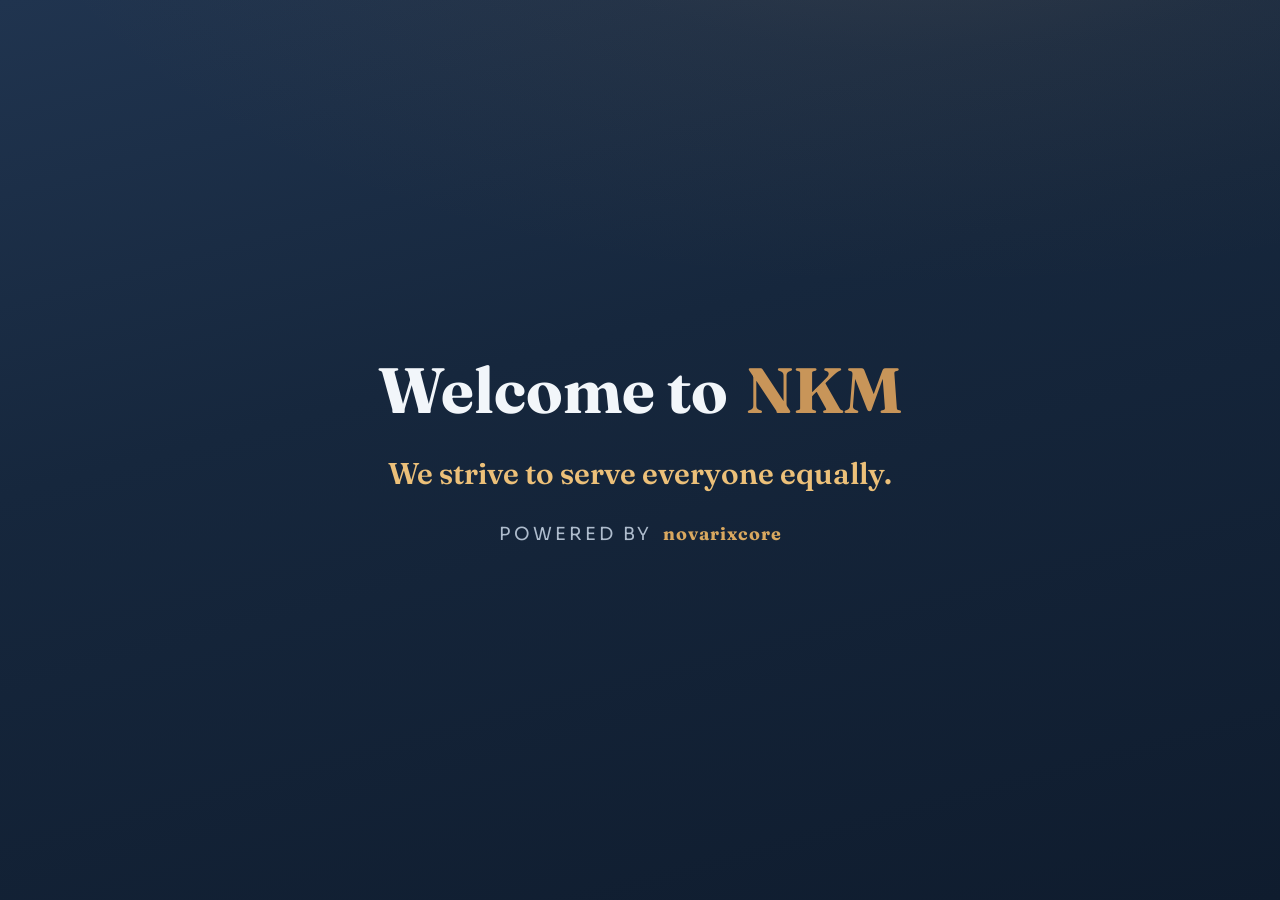
==== index.html @ 99fbecdb "Refine N.zero logo: more faithful angular monogram Redraw the mark closer to the brand sheet — angul" ====
<!DOCTYPE html>
<html lang="en">
<head>
<meta charset="UTF-8">
<meta name="viewport" content="width=device-width, initial-scale=1.0, viewport-fit=cover">
<title>NKM · NicMitah Consultant & Real Estate</title>
<meta name="description" content="NicMitah Consultant & Real Estate (NKM) — a private, premium property consultation. Find your home by city, budget and class across Kenya.">
<meta name="theme-color" content="#102140">
<meta name="color-scheme" content="dark">
<meta name="apple-mobile-web-app-capable" content="yes">
<meta name="apple-mobile-web-app-status-bar-style" content="black-translucent">
<meta property="og:title" content="NKM · NicMitah Consultant & Real Estate">
<meta property="og:description" content="A private, premium property consultation. Find your home by city, budget and class.">
<meta property="og:type" content="website">
<link rel="icon" href="[data-uri]">
<link rel="preconnect" href="https://fonts.googleapis.com">
<link rel="preconnect" href="https://fonts.gstatic.com" crossorigin>
<link href="https://fonts.googleapis.com/css2?family=Sora:wght@300;400;500;600;700;800&family=Fraunces:opsz,wght@9..144,400;9..144,500;9..144,600;9..144,700&display=swap" rel="stylesheet">
<link rel="stylesheet" href="css/styles.css">
</head>
<body>

<div id="scene">
  <div class="goldgrid" aria-hidden="true"></div>
  <div class="stars" id="stars" aria-hidden="true"></div>
  <div class="beam" aria-hidden="true"></div>
  <div class="orbs" id="orbs" aria-hidden="true"></div>
  <div class="scene-grain" aria-hidden="true"></div>
  <div class="scene-overlay" aria-hidden="true"></div>
  <div id="spotlight" aria-hidden="true"></div>
</div>

<div id="intro">
  <div class="intro-stack">
    <div class="intro-welcome"><span class="lead">Welcome to </span><span class="nkm-drop"><span class="drop">N</span><span class="drop">K</span><span class="drop">M</span></span></div>
    <div class="intro-tag">We strive to serve everyone equally.</div>
    <div class="intro-by">powered by <b>novarixcore</b></div>
  </div>
</div>

<div id="wipe"></div>

<div id="app">
  <div id="headerScrim"></div>
  <div class="logo">
    <span class="mark" id="logoMark"></span>
    <span class="name"><span class="big">NicMitah</span><span class="sub">Consultant &amp; Real Estate</span></span>
  </div>

  <div id="searchWrap">
    <div class="search-pill">
      <svg class="search-ico" viewBox="0 0 24 24" fill="none" stroke="currentColor" stroke-width="2" stroke-linecap="round"><circle cx="11" cy="11" r="7"/><path d="M21 21l-4.3-4.3"/></svg>
      <input id="searchBar" placeholder="Search a city or budget…">
      <button class="s-btn" id="searchBtn" aria-label="Search">Go</button>
    </div>
  </div>

  <div id="classWrap">
    <button id="classToggle" aria-label="Choose class">
      <span class="ct-lab">Class</span><span class="ct-cur" id="ctCur">B</span><span class="ct-caret">▾</span>
    </button>
    <div id="classes">
      <h4>Choose a class</h4>
      <button class="cls" data-cls="S"><div class="t">S</div><div class="d">Luxury · 55–80M</div></button>
      <button class="cls" data-cls="A"><div class="t">A</div><div class="d">Premium · 30–50M</div></button>
      <button class="cls" data-cls="B"><div class="t">B</div><div class="d">Family · 12–28M</div></button>
      <button class="cls" data-cls="C"><div class="t">C</div><div class="d">Affordable · 3.5–10M</div></button>
      <button class="cls" data-cls="D"><div class="t">D</div><div class="d">Starter · from 800K · rent 8–60K</div></button>
    </div>
  </div>

  <main id="deck"></main>
  <div id="progress"></div>
</div>

<footer id="foot">powered by <b>novarixcore</b></footer>

<script src="js/app.js"></script>
</body>
</html>
---- css/styles.css ----
/* ============================================================
   NKM · NicMitah Consultant & Real Estate
   Emerald / Gold / Ivory — trusted premium estate. Single file.
   ============================================================ */

:root{
  --bg-0:#122339;       /* deep navy — lifted a touch for vibrancy */
  --bg-1:#1a2f48;
  --bg-2:#264064;
  /* gold accent — rich and lively again (balanced, not overwhelming) */
  --sky:#d4a05a;        /* warm gold accent */
  --sky-bright:#ecc079; /* bright gold highlight */
  --blue:#5e7790;       /* cool steel-blue (secondary) */
  --blue-deep:#3f5a73;  /* deep steel-blue */
  --gold:#d9a85f;
  --gold-deep:#b9863f;
  --steel:#7e8da0;
  --grey:#93a3b6;
  --white:#f7f9fb;
  --ink:#f2f6fa;        /* near-white text (on navy) */
  --ink-soft:#aebccd;   /* muted blue-grey */
  --glass:rgba(26,47,72,.62);
  --glass-2:rgba(38,64,100,.72);
  --glass-line:rgba(214,170,110,.26);  /* warm gold hairline (vibrant) */
  --shadow:0 24px 60px -24px rgba(0,0,0,.7);
  --serif:'Fraunces',Georgia,serif;
  --sans:'Sora',system-ui,sans-serif;

  /* 3D house tints */
  --wall-front:#eef0f2;
  --wall-top:#f8fafb;
  --wall-side:#aeb8c0;
  --wall-dark:#7a8088;
  --roof:#2a3942;
  --roof-edge:#1a2329;

  /* surfaces — crisp white panels on the navy backdrop */
  --surface:linear-gradient(160deg,#ffffff,#f3f6f9);
  --surface-soft:linear-gradient(160deg,#ffffff,#edf1f5);
  --on-surface:#1a2c40;       /* navy text for use ON white panels */
  --on-surface-soft:#5d6e80;  /* muted navy-grey on white */
  --hairline:rgba(214,170,110,.4);     /* warm gold hairline */
  --hairline-soft:rgba(26,44,64,.1);
  --gold-glow:0 0 0 1px rgba(217,168,95,.55),0 0 26px -8px rgba(217,168,95,.45);
  --r:13px;
  --r-lg:18px;
  /* motion system — one cohesive easing + timing scale across the app */
  --ease:cubic-bezier(.16,.84,.32,1);      /* smooth decelerate (primary) */
  --ease-soft:cubic-bezier(.4,0,.2,1);      /* gentle in-out (reversible UI) */
  --t-fast:.16s;     /* taps, small hovers */
  --t-base:.24s;     /* standard transitions */
  --t-slow:.4s;      /* larger reveals */
}

*{box-sizing:border-box;margin:0;padding:0}
html,body{height:100%}
body{
  font-family:var(--sans);color:var(--ink);background:var(--bg-0);
  overflow:hidden;position:relative;
}
::selection{background:rgba(47,111,106,.22);color:var(--ink)}
::-moz-selection{background:rgba(47,111,106,.22);color:var(--ink)}

/* ---------- premium navy scene: soft aurora + drifting gold orbs ---------- */
#scene{
  position:fixed;inset:0;z-index:0;opacity:0;transition:opacity 1.2s ease;overflow:hidden;
  background:
    radial-gradient(140% 120% at 78% -12%, rgba(185,138,76,.14) 0%, rgba(185,138,76,.04) 30%, transparent 58%),
    radial-gradient(120% 120% at 12% 110%, rgba(58,96,150,.18) 0%, transparent 52%),
    linear-gradient(165deg, #16294c 0%, #102140 42%, #0a1730 78%, #081428 100%);
}
#scene.on{opacity:1}
/* aurora: large soft colour fields that slowly drift (GPU-light, no blur filter) */
.goldgrid{position:absolute;inset:-20%;z-index:0;pointer-events:none;
  background:
    radial-gradient(40% 50% at 28% 32%, rgba(96,140,200,.22) 0%, transparent 70%),
    radial-gradient(44% 48% at 74% 60%, rgba(185,138,76,.18) 0%, transparent 72%),
    radial-gradient(32% 42% at 56% 18%, rgba(120,90,170,.13) 0%, transparent 70%);
  will-change:transform;transform:translateZ(0);
  animation:auroraDrift 40s ease-in-out infinite alternate}
@keyframes auroraDrift{
  0%{transform:translate3d(0,0,0)}
  100%{transform:translate3d(-3%,3%,0)}}
/* drifting golden orbs — a few soft glowing points (no blur filter) */
.orbs{position:absolute;inset:0;z-index:0;pointer-events:none;overflow:hidden}
.orb{position:absolute;border-radius:50%;
  background:radial-gradient(circle at 38% 38%, rgba(247,221,165,.85), rgba(201,154,85,.4) 45%, transparent 72%);
  will-change:transform,opacity;opacity:0;animation:orbFloat linear infinite}
@keyframes orbFloat{
  0%{opacity:0;transform:translate3d(0,18px,0) scale(.7)}
  15%{opacity:.8}
  50%{transform:translate3d(0,-10px,0) scale(1)}
  85%{opacity:.6}
  100%{opacity:0;transform:translate3d(0,-26px,0) scale(.85)}}
.scene-overlay{position:absolute;inset:0;z-index:1;pointer-events:none;
  background:
    radial-gradient(120% 120% at 50% 40%, transparent 48%, rgba(8,16,32,.5) 82%, rgba(6,11,24,.9) 100%),
    linear-gradient(180deg, rgba(10,20,40,.45) 0%, transparent 16%, transparent 78%, rgba(7,13,28,.85) 100%);
}

/* ============================================================
   INTRO 0–4s
   ============================================================ */
#intro{position:fixed;inset:0;z-index:90;
  background:
    radial-gradient(140% 100% at 72% -20%, rgba(200,149,89,.16) 0%, rgba(164,118,60,.06) 26%, transparent 52%),
    linear-gradient(165deg, #20344f 0%, #16273d 40%, #0f1c2e 100%);
  display:grid;place-items:center;text-align:center;transition:opacity .55s var(--ease-soft)}
#intro.fade{opacity:0;pointer-events:none}
.intro-stack{display:flex;flex-direction:column;align-items:center;gap:30px}

/* "Welcome to" fades up; only NKM letters drop in */
.intro-welcome{font-family:var(--serif);font-weight:700;color:var(--ink);
  font-size:clamp(30px,6.4vw,64px);line-height:1.1}
.intro-welcome .lead{display:inline-block;opacity:0;animation:flowUp .85s var(--ease) .2s forwards}
.nkm-drop{display:inline-flex;margin-left:.28em}
.intro-tag{font-family:var(--serif);font-weight:600;color:var(--sky-bright);
  font-size:clamp(17px,3.4vw,30px);line-height:1.2;opacity:0;animation:flowUp .85s var(--ease) forwards}
.intro-by{font-family:var(--sans);font-weight:400;color:var(--ink-soft);
  font-size:clamp(12px,2.1vw,18px);letter-spacing:3px;text-transform:uppercase;opacity:0;
  animation:flowUp .85s var(--ease) forwards}
.intro-by b{color:var(--gold);font-family:var(--serif);text-transform:none;letter-spacing:1px;margin-left:4px}
@keyframes flowUp{from{opacity:0;transform:translateY(16px)}to{opacity:1;transform:none}}

/* per-letter reveal — gentle fade + scale-up with a soft gold shimmer sweep */
.drop{display:inline-block;opacity:0;transform:scale(.78);color:var(--gold);
  animation:letterRise .8s var(--ease) forwards;will-change:transform,opacity;
  background:linear-gradient(100deg,#c89559 0%,#c89559 38%,#fff3d4 50%,#c89559 62%,#c89559 100%);
  background-size:280% 100%;background-position:120% 0;
  -webkit-background-clip:text;background-clip:text;-webkit-text-fill-color:transparent}
@keyframes letterRise{
  0%{opacity:0;transform:scale(.78);background-position:120% 0}
  55%{opacity:1}
  100%{opacity:1;transform:scale(1);background-position:-40% 0}}

/* ============================================================
   APP SHELL
   ============================================================ */
#app{position:relative;z-index:5;height:100%;opacity:0;transition:opacity 1s ease;display:flex;flex-direction:column}
#app.on{opacity:1}
#app::before{content:"";position:fixed;top:0;left:0;right:0;height:120px;z-index:4;pointer-events:none;
  background:linear-gradient(180deg,rgba(15,28,46,.5),rgba(15,28,46,0))}

/* ---- logo (fixed, roomy, never cramped) ---- */
.logo{position:fixed;top:18px;left:24px;z-index:60;display:flex;align-items:center;gap:13px}
#headerScrim{position:fixed;top:0;left:0;right:0;height:92px;z-index:58;pointer-events:none;
  background:linear-gradient(180deg,var(--bg-0) 0%,rgba(18,35,57,.92) 45%,rgba(18,35,57,0) 100%);
  opacity:0;transition:opacity .4s}
#headerScrim.show{opacity:1}
.logo .mark{width:56px;height:56px;flex:0 0 auto;display:block;line-height:0}
.logo .mark .nkm-img{width:100%;height:100%;object-fit:contain;display:block;filter:drop-shadow(0 2px 8px rgba(0,0,0,.30))}
.zero .ava .nkm-img{width:100%;height:100%;object-fit:contain;display:block}
.logo .name{display:flex;flex-direction:column;line-height:1.05}
.logo .name .big{font-family:var(--sans);font-weight:900;font-size:30px;color:var(--ink);letter-spacing:-.4px;
  -webkit-text-stroke:1.1px var(--ink);text-shadow:0 2px 3px rgba(0,0,0,.3);line-height:1}
.logo .name .sub{font-size:10px;color:var(--gold);font-weight:800;letter-spacing:3px;text-transform:uppercase;margin-top:4px}

/* ---- compact search (hidden until results) ---- */
#searchWrap{position:fixed;top:20px;right:24px;z-index:60;
  opacity:0;transform:translateY(-8px);pointer-events:none;transition:.4s}
#searchWrap.show{opacity:1;transform:none;pointer-events:auto}
.search-pill{display:flex;align-items:center;gap:8px;height:44px;padding:0 6px 0 16px;
  border-radius:999px;background:var(--surface-soft);border:1px solid var(--hairline);
  box-shadow:0 6px 20px -10px rgba(0,0,0,.5);transition:border-color .2s,box-shadow .2s,width .2s}
.search-pill:focus-within{border-color:var(--gold);box-shadow:var(--gold-glow)}
.search-ico{width:17px;height:17px;color:var(--gold-deep);flex:0 0 auto}
#searchBar{height:100%;width:200px;max-width:38vw;border:none;background:transparent;color:var(--on-surface);
  padding:0;font-family:var(--sans);font-size:13.5px;outline:none}
#searchBar::placeholder{color:var(--on-surface-soft)}
.s-btn{height:34px;padding:0 16px;border-radius:999px;border:1.5px solid var(--gold);cursor:pointer;flex:0 0 auto;
  background:transparent;color:var(--gold);
  font-weight:700;font-size:13px;font-family:var(--sans);transition:box-shadow .25s,transform .15s,background .25s,color .3s,border-color .25s}
.s-btn:hover{background:var(--gold);border-color:var(--gold);color:#fff;transform:translateY(-1px);box-shadow:0 6px 16px rgba(0,0,0,.3)}

/* ---- class selector ---- */
/* collapsible class selector — a small toggle that opens the panel only when tapped */
#classWrap{position:fixed;bottom:58px;left:50%;transform:translateX(-50%) translateY(8px);z-index:55;
  opacity:0;pointer-events:none;transition:opacity var(--t-slow) var(--ease),transform var(--t-slow) var(--ease)}
#classWrap.show{opacity:1;transform:translateX(-50%);pointer-events:auto}
#classToggle{display:flex;align-items:center;gap:8px;height:44px;padding:0 18px;border-radius:999px;
  background:var(--surface);border:1px solid var(--hairline);box-shadow:0 10px 30px -8px rgba(0,0,0,.6);
  cursor:pointer;font-family:var(--sans);transition:border-color var(--t-base) var(--ease),box-shadow var(--t-base) var(--ease),transform var(--t-fast) var(--ease)}
#classToggle:hover{border-color:var(--gold);transform:translateY(-1px)}
#classToggle .ct-lab{font-size:10px;letter-spacing:2px;text-transform:uppercase;color:var(--on-surface-soft);font-weight:700}
#classToggle .ct-cur{font-family:var(--serif);font-weight:700;font-size:17px;color:var(--gold-deep)}
#classToggle .ct-caret{font-size:11px;color:var(--gold-deep);transition:transform var(--t-base) var(--ease)}
#classWrap.open #classToggle .ct-caret{transform:rotate(180deg)}
#classes{position:absolute;bottom:54px;left:50%;transform:translateX(-50%) translateY(10px) scale(.97);
  display:flex;flex-direction:column;gap:8px;
  width:230px;padding:13px;border-radius:var(--r-lg);background:var(--surface);
  border:1px solid var(--hairline);box-shadow:var(--shadow);transform-origin:bottom center;
  opacity:0;pointer-events:none;
  transition:opacity var(--t-base) var(--ease),transform var(--t-base) var(--ease)}
#classWrap.open #classes{opacity:1;transform:translateX(-50%);pointer-events:auto}
#classes h4{font-size:9px;letter-spacing:2.6px;text-transform:uppercase;color:var(--gold-deep);text-align:center;margin-bottom:2px}
.cls{border:1px solid var(--hairline-soft);border-radius:11px;cursor:pointer;
  background:#fbfcfd;padding:10px 13px;text-align:left;transition:transform var(--t-base) var(--ease),border-color var(--t-base) var(--ease),box-shadow var(--t-base) var(--ease);color:var(--on-surface);
  display:flex;align-items:baseline;gap:8px}
.cls .t{font-weight:700;font-size:15px;font-family:var(--serif)}
.cls .d{font-size:9.5px;color:var(--on-surface-soft)}
.cls:hover{transform:translateX(3px);border-color:var(--gold)}
.cls.active{background:linear-gradient(150deg,rgba(218,176,98,.22),rgba(218,176,98,.1));
  border-color:var(--gold);box-shadow:var(--gold-glow)}
.cls.active .t{color:var(--gold-deep)}

/* ---- Class B · bespoke "warm welcome" hover (family tier) ----
   Distinct from the other classes' simple slide: a soft lift, a warm amber
   wash that sweeps in, and a gentle welcoming pulse on the "B". */
.cls[data-cls="B"]{position:relative;overflow:hidden}
.cls[data-cls="B"]::before{content:"";position:absolute;inset:0;z-index:0;opacity:0;
  background:radial-gradient(120% 140% at 0% 50%, rgba(212,141,84,.22), rgba(214,170,96,.10) 45%, transparent 72%);
  transition:opacity .35s ease}
.cls[data-cls="B"]>*{position:relative;z-index:1}
.cls[data-cls="B"]:hover{transform:translateY(-3px) translateX(1px);
  border-color:#d8a35a;box-shadow:0 12px 26px -12px rgba(176,110,52,.55),0 0 0 1px rgba(216,163,90,.5) inset}
.cls[data-cls="B"]:hover::before{opacity:1}
.cls[data-cls="B"]:hover .t{color:#b06e34;animation:clsBWelcome .9s cubic-bezier(.16,.84,.32,1)}
.cls[data-cls="B"]:hover .d{color:#9a7038}
@keyframes clsBWelcome{0%{transform:scale(1)}35%{transform:scale(1.16) rotate(-3deg)}60%{transform:scale(1.04) rotate(1.5deg)}100%{transform:scale(1) rotate(0)}}

/* ============================================================
   PAGE SYSTEM — one question per page, animated swaps
   ============================================================ */
#deck{flex:1 1 auto;position:relative;overflow:hidden}
.page{position:absolute;inset:0;display:flex;flex-direction:column;align-items:center;
  justify-content:flex-start;gap:22px;padding:118px max(26px,calc(50% - 430px)) 150px;overflow-y:auto;overflow-x:hidden;
  opacity:0;pointer-events:none;will-change:transform,opacity}
.page>*:first-child{margin-top:auto}
.page>*:last-child{margin-bottom:auto}
/* on the results/listing page, content can be tall — don't vertically center it
   (that pushes Zero's bubble up under the fixed header/search bar, and the card
   down into the bottom class bar). Pin everything to the top and let it scroll. */
.page.results-page{justify-content:flex-start;padding-bottom:140px}
.page.results-page>*:first-child{margin-top:0}
.page.results-page>*:last-child{margin-bottom:0}
/* preferences page: tall content, pin to top and keep the "See matching homes"
   button clear of the fixed footer (44px) with a comfortable gap */
.page.prefs-page{justify-content:flex-start;padding-bottom:96px}
.page.prefs-page>*:first-child{margin-top:0}
.page.prefs-page>*:last-child{margin-bottom:0}
.page.prefs-page #prefNext{margin-bottom:14px}
.page::-webkit-scrollbar{width:8px}
.page::-webkit-scrollbar-thumb{background:rgba(160,200,240,.25);border-radius:8px}
.page.active{opacity:1;pointer-events:auto;animation:pageIn .2s var(--ease) both}
.page.leaving{animation:pageOut .15s var(--ease-soft) both}
@keyframes pageIn{
  0%{opacity:0;transform:translateY(12px) scale(.992)}
  100%{opacity:1;transform:translateY(0) scale(1)}}
@keyframes pageOut{
  0%{opacity:1;transform:translateY(0) scale(1)}
  100%{opacity:0;transform:translateY(-8px) scale(.994)}}

/* progress bar (under header) */
#progress{position:fixed;top:0;left:0;transform:none;z-index:80;
  width:100%;height:3px;border-radius:0;background:rgba(167,184,173,.12);
  overflow:hidden;opacity:0;transition:opacity .5s}
#progress.show{opacity:1}
#progress .bar{height:100%;border-radius:0;width:0;
  background:linear-gradient(90deg,var(--gold-deep),var(--gold));
  box-shadow:0 0 10px rgba(217,189,118,.6);transition:width .6s cubic-bezier(.4,0,.2,1)}

/* ---- Zero chat ---- */
.zero{display:flex;gap:14px;max-width:660px;width:100%;align-items:flex-start}
.zero .ava{animation:avaIn .5s var(--ease) both}
.zero .bubble{animation:bubbleIn .55s var(--ease) .1s both}
@keyframes avaIn{from{opacity:0;transform:scale(.72) translateY(8px)}to{opacity:1;transform:none}}
@keyframes bubbleIn{from{opacity:0;transform:translateY(12px) scale(.97)}to{opacity:1;transform:none}}
.zero .ava{flex:0 0 auto;width:48px;height:48px;line-height:0;font-size:0}
.bubble{background:var(--surface);border:1px solid var(--hairline);
  border-radius:4px 16px 16px 16px;padding:16px 22px;font-size:15px;line-height:1.6;box-shadow:var(--shadow);color:var(--on-surface)}
.bubble .who{font-size:9.5px;letter-spacing:3px;color:var(--gold-deep);text-transform:uppercase;font-weight:700;margin-bottom:6px}
.bubble b{color:var(--gold-deep)}

/* welcome page hero */
.welcome{max-width:660px;text-align:center;display:flex;flex-direction:column;align-items:center}
/* logo avatar with premium halo + champagne sparkle */
.welcome-ava{position:relative;width:104px;height:104px;margin-bottom:22px;flex:0 0 auto;line-height:0;
  opacity:0;transform:translateY(8px) scale(.94);animation:wRise .8s var(--ease) .05s forwards}
.welcome-ava::before{content:"";position:absolute;inset:-30px;border-radius:50%;z-index:-1}
.welcome-ava .nkm-img{width:100%;height:100%;display:block;object-fit:contain;
  filter:drop-shadow(0 2px 8px rgba(0,0,0,.30))}
.welcome-ava .sparkle{position:absolute;top:-4px;right:-4px;width:22px;height:22px;z-index:2;pointer-events:none;
  animation:sparkleTwinkle 3.4s ease-in-out infinite;filter:drop-shadow(0 0 6px rgba(247,206,138,.7))}
.welcome-ava .sparkle::before,.welcome-ava .sparkle::after{content:"";position:absolute;inset:0;margin:auto;
  background:radial-gradient(circle,#fbe6c0 0%,#d8a35a 45%,transparent 72%)}
.welcome-ava .sparkle::before{width:100%;height:2px}
.welcome-ava .sparkle::after{width:2px;height:100%}
@keyframes sparkleTwinkle{0%,100%{opacity:.5;transform:scale(.7) rotate(0deg)}50%{opacity:1;transform:scale(1) rotate(45deg)}}
.welcome-eyebrow{color:var(--gold);letter-spacing:.34em;text-transform:uppercase;font-size:12px;font-weight:700;
  font-family:var(--sans);margin-bottom:10px;opacity:0;animation:wFade .75s var(--ease) .18s forwards}
.welcome-divider{display:flex;align-items:center;justify-content:center;gap:14px;width:260px;max-width:64%;margin:6px auto 14px;
  opacity:0;animation:wFade .75s var(--ease) .24s forwards}
.welcome-divider span{height:1px;flex:1;background:linear-gradient(90deg,transparent,rgba(201,154,85,.7))}
.welcome-divider span:last-child{background:linear-gradient(90deg,rgba(201,154,85,.7),transparent)}
.welcome-divider i{color:var(--gold);font-size:9px;font-style:normal;filter:drop-shadow(0 0 6px rgba(201,154,85,.7))}
.welcome h1{font-family:var(--serif);font-size:clamp(34px,6vw,58px);font-weight:700;line-height:1.05;margin-bottom:16px;letter-spacing:-.5px;
  opacity:0;animation:wRise .75s var(--ease) .3s forwards}
.welcome h1 .accent{color:var(--gold);font-style:italic}
.welcome p{color:var(--ink-soft);font-size:16.5px;line-height:1.7;max-width:520px;margin:0 auto 30px;
  opacity:0;animation:wRise .75s var(--ease) .38s forwards}
/* premium gold pill CTA — clean soft shadow to match the header logo */
.welcome-cta{position:relative;overflow:hidden;padding:16px 42px;font-size:16px;font-weight:700;border:1.5px solid var(--gold);border-radius:999px;
  letter-spacing:.2px;background:rgba(18,35,57,.35);color:var(--gold);cursor:pointer;font-family:var(--sans);
  box-shadow:0 2px 8px rgba(0,0,0,.30);
  opacity:0;animation:wRise .75s var(--ease) .46s forwards;display:inline-flex;align-items:center;gap:13px;
  transition:transform .2s cubic-bezier(.16,.84,.32,1),box-shadow .25s ease,background .25s ease}
.welcome-cta:hover{transform:translateY(-2px);background:var(--gold);border-color:var(--gold);color:#fff;box-shadow:0 6px 16px rgba(0,0,0,.34)}
.welcome-cta:active{transform:translateY(0) scale(.97);box-shadow:0 2px 8px rgba(0,0,0,.30)}
/* on click: stay fully filled gold with white text */
.welcome-cta.filling{background:var(--gold);color:#fff;border-color:var(--gold);
  transform:translateY(-1px);box-shadow:0 6px 16px rgba(0,0,0,.34);
  transition:background .35s ease,color .3s ease,box-shadow .35s ease,border-color .35s ease}
.welcome-cta.filling .cta-arrow{transform:translateX(4px)}
.welcome-cta .cta-arrow{transition:transform .25s ease}
.welcome-cta:hover .cta-arrow{transform:translateX(5px)}
@keyframes wRise{to{opacity:1;transform:none}}
@keyframes wFade{to{opacity:1}}
/* listings coming-soon empty state */
.coming-soon{width:100%;max-width:560px;margin:6px auto 0;background:var(--surface);
  border:1px solid var(--hairline);border-radius:var(--r-lg,20px);padding:46px 34px;text-align:center;
  display:flex;flex-direction:column;align-items:center;gap:13px;box-shadow:var(--shadow,0 18px 50px -20px rgba(0,0,0,.5));
  opacity:0;transform:translateY(14px);animation:csRise .7s var(--ease) .15s forwards}
.coming-soon .cs-ic{display:flex;gap:10px;align-items:center;justify-content:center;height:30px}
.coming-soon .cs-dot{width:12px;height:12px;border-radius:50%;
  background:radial-gradient(circle at 35% 30%,#f3d595,#c89b4d);
  box-shadow:0 0 12px rgba(201,154,85,.5);animation:csPulse 1.6s var(--ease-soft) infinite}
.coming-soon .cs-dot:nth-child(2){animation-delay:.22s}
.coming-soon .cs-dot:nth-child(3){animation-delay:.44s}
@keyframes csPulse{0%,100%{transform:scale(.82);opacity:.45}50%{transform:scale(1);opacity:1}}
.coming-soon .cs-t{font-family:var(--serif);font-weight:700;font-size:24px;color:var(--ink);letter-spacing:-.4px}
.coming-soon .cs-d{font-size:14px;color:var(--ink-soft);line-height:1.62;max-width:430px}
.coming-soon .cs-meta{display:flex;flex-wrap:wrap;justify-content:center;gap:8px;margin-top:8px}
.coming-soon .cs-chip{font-size:11.5px;font-weight:600;color:var(--gold);padding:6px 13px;border-radius:999px;
  background:rgba(201,154,85,.1);border:1px solid rgba(201,154,85,.28)}
@keyframes csRise{to{opacity:1;transform:none}}

/* ---- login / sign-up page ---- */
.auth-page{justify-content:center}
.auth-card{width:100%;max-width:420px;background:var(--surface);border:1px solid var(--hairline);
  border-radius:var(--r-lg);padding:32px 30px;box-shadow:var(--shadow);display:flex;flex-direction:column}
.auth-brand{display:flex;align-items:center;gap:12px;margin-bottom:22px}
.auth-mark{width:46px;height:46px;border-radius:12px;flex:0 0 auto;
  background-image:url('[data-uri]');background-size:cover;background-position:center;
  box-shadow:none}
.auth-titles{display:flex;flex-direction:column;line-height:1.05}
.auth-name{font-family:var(--serif);font-weight:700;font-size:20px;color:var(--on-surface)}
.auth-sub{font-size:8.5px;color:var(--gold-deep);font-weight:600;letter-spacing:2.4px;text-transform:uppercase;margin-top:3px}
.auth-h{font-family:var(--serif);font-weight:700;font-size:23px;color:var(--on-surface);margin-bottom:5px}
.auth-p{font-size:13px;color:var(--on-surface-soft);line-height:1.5;margin-bottom:20px}
.auth-fields{display:flex;flex-direction:column;gap:13px}
.auth-field{display:flex;flex-direction:column;gap:6px}
.auth-field label{font-size:11px;font-weight:600;letter-spacing:.4px;color:var(--on-surface-soft);text-transform:uppercase}
.auth-field input{height:44px;border-radius:11px;border:1px solid var(--hairline);background:#fff;
  padding:0 14px;font-family:var(--sans);font-size:14px;color:var(--on-surface);outline:none;transition:border-color .2s,box-shadow .2s}
.auth-field input:focus{border-color:var(--gold);box-shadow:var(--gold-glow)}
.auth-row-right{display:flex;justify-content:flex-end;margin-top:-4px}
.auth-link{background:none;border:none;cursor:pointer;color:var(--gold-deep);font-weight:600;font-size:12.5px;font-family:var(--sans);padding:0}
.auth-link:hover{text-decoration:underline}
.auth-hint{font-size:12px;color:#d98a4c;min-height:16px;letter-spacing:.2px}
.auth-submit{width:100%;margin-top:4px}
.auth-switch{text-align:center;font-size:13px;color:var(--on-surface-soft);margin-top:16px}
.auth-divider{display:flex;align-items:center;gap:10px;margin:18px 0 14px;color:var(--on-surface-soft);font-size:11px;letter-spacing:1px;text-transform:uppercase}
.auth-divider::before,.auth-divider::after{content:'';flex:1;height:1px;background:var(--hairline)}
.auth-google{width:100%;height:46px;border-radius:11px;border:1px solid #dadce0;cursor:pointer;
  background:#fff;color:#3c4043;font-weight:600;font-size:14px;font-family:var(--sans);
  display:flex;align-items:center;justify-content:center;gap:11px;margin-bottom:10px;
  transition:box-shadow .2s,background-color .2s}
.auth-google:hover{background:#f8f9fa;box-shadow:0 2px 8px -2px rgba(0,0,0,.2)}
.auth-google svg{flex:0 0 auto}
.auth-guest{width:100%;height:44px;border-radius:11px;border:1px solid var(--hairline);cursor:pointer;
  background:rgba(120,130,150,.07);color:var(--on-surface);font-weight:600;font-size:13.5px;font-family:var(--sans);transition:background-color .2s,border-color .2s}
.auth-guest:hover{background:rgba(200,149,89,.12);border-color:var(--gold)}
.auth-fineprint{text-align:center;font-size:10.5px;color:var(--on-surface-soft);margin-top:16px;letter-spacing:.2px}
@media (max-width:720px){.auth-card{max-width:none;padding:26px 22px}}

/* answer controls */
.controls{width:100%;max-width:660px;display:flex;flex-direction:column;gap:14px;align-items:center}
.opt-grid{display:grid;gap:12px;width:100%}
.opt-grid.two{grid-template-columns:1fr 1fr}
.opt-grid.city{grid-template-columns:repeat(2,1fr);max-width:460px}
.opt{position:relative;padding:16px 20px 16px 22px;border-radius:var(--r);cursor:pointer;text-align:left;background:var(--surface-soft);
  border:1px solid var(--hairline-soft);color:var(--on-surface);overflow:hidden;
  font-size:15px;font-weight:600;transition:transform var(--t-base) var(--ease),border-color var(--t-base) var(--ease),box-shadow var(--t-base) var(--ease),background-color var(--t-base) var(--ease)}
.opt::before{content:"";position:absolute;left:0;top:0;bottom:0;width:3px;
  background:linear-gradient(180deg,var(--gold),var(--gold-deep));
  transform:scaleY(0);transform-origin:center;transition:transform var(--t-base) var(--ease)}
.opt::after{content:"›";position:absolute;right:18px;top:50%;transform:translateY(-50%);
  color:var(--gold-deep);font-size:22px;font-weight:400;opacity:0;transition:opacity var(--t-base) var(--ease),right var(--t-base) var(--ease)}
.opt:hover{transform:translateY(-3px);border-color:var(--gold);box-shadow:var(--gold-glow);background:var(--surface)}
.opt:hover::before{transform:scaleY(1)}
.opt:hover::after{opacity:1;right:15px}
.opt:active{transform:translateY(-1px) scale(.99);transition-duration:var(--t-fast)}
.opt .sm{display:block;font-weight:400;font-size:12px;color:var(--on-surface-soft);margin-top:3px}

/* slider */
.slider-card{width:100%;max-width:540px;background:var(--surface);border:1px solid var(--hairline);
  border-radius:var(--r-lg);padding:24px;box-shadow:var(--shadow)}
.slider-top{display:flex;justify-content:space-between;align-items:baseline;margin-bottom:18px}
.slider-top .val{font-family:var(--serif);font-weight:700;font-size:30px;color:var(--gold-deep);letter-spacing:-.8px}
.slider-top .lab{font-size:10px;letter-spacing:2px;text-transform:uppercase;color:var(--on-surface-soft);font-weight:600}
input[type=range]{-webkit-appearance:none;width:100%;height:4px;border-radius:999px;outline:none;
  background:linear-gradient(90deg,var(--gold-deep),var(--gold))}
input[type=range]::-webkit-slider-thumb{-webkit-appearance:none;width:18px;height:18px;border-radius:50%;
  cursor:pointer;background:var(--gold);border:3px solid #fff;
  box-shadow:0 0 0 1px var(--gold),0 4px 14px rgba(0,0,0,.3);transition:transform .15s ease}
input[type=range]::-webkit-slider-thumb:hover{transform:scale(1.12)}
input[type=range]::-moz-range-thumb{width:18px;height:18px;border-radius:50%;cursor:pointer;background:var(--gold);border:3px solid #fff;box-shadow:0 0 0 1px var(--gold)}
.slider-tiers{display:flex;justify-content:space-between;margin-top:13px;font-size:9.5px;letter-spacing:.5px;color:var(--on-surface-soft)}

/* ---- budget direct-entry (replaces slider) ---- */
.budget-card{width:100%;max-width:540px;background:var(--surface);border:1px solid var(--hairline);
  border-radius:var(--r-lg);padding:24px 22px;box-shadow:var(--shadow);text-align:center}
.budget-tierlab{font-size:10px;letter-spacing:2.4px;text-transform:uppercase;color:var(--gold-deep);font-weight:700;margin-bottom:14px}
.budget-amount{display:flex;align-items:center;justify-content:center;gap:12px}
.bstep{width:46px;height:46px;flex:0 0 auto;border-radius:14px;border:1px solid var(--hairline);
  background:#fbfcfd;color:var(--gold-deep);font-size:24px;font-weight:700;cursor:pointer;line-height:1;
  display:flex;align-items:center;justify-content:center;transition:transform .15s,border-color .15s,background .15s}
.bstep:hover{border-color:var(--gold);background:rgba(217,168,95,.1);transform:translateY(-1px)}
.bstep:active{transform:translateY(0) scale(.96)}
.budget-input-wrap{display:flex;align-items:baseline;gap:7px;flex:1 1 auto;justify-content:center;
  background:#fbfcfd;border:1px solid var(--hairline);border-radius:14px;padding:10px 14px;min-width:0}
.budget-input-wrap:focus-within{border-color:var(--gold);box-shadow:var(--gold-glow)}
.bcur{font-size:14px;font-weight:700;color:var(--on-surface-soft);flex:0 0 auto}
#bAmount{border:none;outline:none;background:transparent;width:100%;min-width:0;text-align:center;
  font-family:var(--serif);font-weight:700;font-size:30px;color:var(--gold-deep);letter-spacing:-.5px}
.bper{font-size:13px;font-weight:600;color:var(--on-surface-soft);flex:0 0 auto}
.budget-bands{display:grid;grid-template-columns:repeat(4,1fr);gap:8px;margin-top:18px}
.band{border:1px solid var(--hairline-soft);border-radius:12px;background:#fbfcfd;cursor:pointer;
  padding:10px 6px;display:flex;flex-direction:column;gap:3px;align-items:center;
  transition:transform .15s,border-color .15s,background .15s}
.band:hover{border-color:var(--gold);transform:translateY(-2px)}
.band.on{border-color:var(--gold);background:linear-gradient(160deg,rgba(217,168,95,.2),rgba(217,168,95,.08));box-shadow:var(--gold-glow)}
.band-l{font-size:10px;letter-spacing:.4px;text-transform:uppercase;color:var(--on-surface-soft);font-weight:600}
.band-a{font-family:var(--serif);font-weight:700;font-size:16px;color:var(--on-surface)}
.band.on .band-a{color:var(--gold-deep)}
.budget-note{margin-top:16px;font-size:11px;color:var(--on-surface-soft);letter-spacing:.2px}
@media (max-width:480px){
  #bAmount{font-size:25px}
  .budget-bands{grid-template-columns:repeat(2,1fr)}
}

.next{margin-top:6px;padding:14px 32px;border-radius:999px;border:1.5px solid var(--gold);cursor:pointer;
  background:rgba(18,35,57,.35);color:var(--gold);
  font-weight:700;font-size:14px;font-family:var(--sans);letter-spacing:.3px;transition:transform .2s ease,box-shadow .25s ease,background .25s ease,color .3s ease,border-color .25s ease,opacity .2s ease}
.next:hover:not(:disabled){transform:translateY(-2px);background:var(--gold);border-color:var(--gold);color:#fff;box-shadow:0 6px 16px rgba(0,0,0,.34)}
.next:active:not(:disabled){transform:translateY(0) scale(.98)}
.next:disabled{opacity:.4;cursor:not-allowed;transform:none;box-shadow:none}
/* back button — fixed at the bottom-left, same level as Class pill; styled like Begin consultation */
.back-btn{position:fixed;left:24px;bottom:58px;z-index:55;padding:0 20px;height:44px;border-radius:999px;cursor:pointer;
  display:inline-flex;align-items:center;gap:7px;
  border:1.5px solid var(--gold);background:rgba(16,30,52,.82);color:var(--gold);
  font-weight:700;font-size:13px;font-family:var(--sans);letter-spacing:.3px;
  transition:transform .2s cubic-bezier(.16,.84,.32,1),box-shadow .25s ease,background .25s ease,color .3s ease,border-color .25s ease;
  box-shadow:0 2px 8px rgba(0,0,0,.30)}
.back-btn:hover{transform:translateY(-2px);background:var(--gold);border-color:var(--gold);color:#fff;box-shadow:0 6px 16px rgba(0,0,0,.34)}
.back-btn:active{transform:translateY(0) scale(.97);box-shadow:0 2px 8px rgba(0,0,0,.30)}
/* click fill: solid gold + white text (same as Begin consultation) */
.next.filling{background:var(--gold);border-color:var(--gold);color:#fff;
  transform:translateY(-1px);box-shadow:0 6px 16px rgba(0,0,0,.34)}
.field-hint{font-size:11.5px;color:#e0a96a;margin-top:7px;min-height:14px;letter-spacing:.2px}
/* ---- name entry card ---- */
.name-card{width:100%;max-width:460px;background:var(--surface);border:1px solid var(--hairline);
  border-radius:var(--r-lg);padding:22px 22px 18px;box-shadow:var(--shadow)}
.name-label{display:block;font-size:10px;letter-spacing:2.2px;text-transform:uppercase;
  color:var(--gold-deep);font-weight:700;margin-bottom:11px}

/* detailed preferences step */
.pref-card{width:100%;max-width:560px;background:var(--surface);border:1px solid var(--hairline);
  border-radius:var(--r-lg);padding:20px 20px 8px;box-shadow:var(--shadow);text-align:left}
.pref-q{margin-bottom:16px}
.pref-label{font-size:11px;letter-spacing:1.4px;text-transform:uppercase;color:var(--gold-deep);font-weight:700;margin-bottom:9px}
.pref-multi{color:var(--on-surface-soft);font-weight:500;letter-spacing:.5px;text-transform:none}
.pref-chips{display:flex;flex-wrap:wrap;gap:7px}
.pchip{padding:8px 13px;border-radius:999px;border:1px solid var(--hairline);background:#fbfcfd;
  color:var(--on-surface);font-size:12.5px;font-family:var(--sans);cursor:pointer;
  transition:transform .15s,border-color .2s,background .2s}
.pchip:hover{border-color:var(--gold);transform:translateY(-1px)}
.pchip.on{border-color:var(--gold);background:linear-gradient(150deg,rgba(217,168,95,.22),rgba(217,168,95,.1));
  color:var(--gold-deep);font-weight:600;box-shadow:var(--gold-glow)}
#nameInput{width:100%;height:52px;border-radius:13px;border:1px solid var(--hairline);
  background:#fbfcfd;color:var(--on-surface);padding:0 17px;outline:none;
  font-family:var(--serif);font-weight:600;font-size:20px;letter-spacing:.2px;
  transition:border-color .2s,box-shadow .2s}
#nameInput::placeholder{font-family:var(--sans);font-weight:400;font-size:15px;color:var(--on-surface-soft)}
#nameInput:focus{border-color:var(--gold);box-shadow:var(--gold-glow)}
.ban-reset{margin-top:14px;background:none;border:none;color:var(--on-surface-soft);font-size:11px;
  letter-spacing:.4px;cursor:pointer;text-decoration:underline;opacity:.6;font-family:var(--sans)}
.ban-reset:hover{opacity:1;color:var(--gold-deep)}
.ban-lock{display:inline-flex;align-items:center;gap:8px;padding:14px 22px;border-radius:14px;
  background:rgba(192,57,43,.12);border:1px solid rgba(192,57,43,.4);color:#e98b7f;
  font-weight:600;font-size:14px;letter-spacing:.3px}

/* premium gate (S / A private entry) */
.gate-card{width:100%;max-width:540px;text-align:center;padding:30px 30px;border-radius:var(--r-lg);
  background:linear-gradient(160deg,#16273d,#0f1c2e);
  border:1px solid var(--gold);box-shadow:var(--shadow),inset 0 1px 0 rgba(200,149,89,.25),0 0 40px -12px rgba(200,149,89,.4);
  position:relative;overflow:hidden}
.gate-card::before{content:"";position:absolute;inset:0;pointer-events:none;
  background:radial-gradient(120% 80% at 50% -10%,rgba(200,149,89,.18),transparent 60%)}
/* sweeping gold shimmer */
.gate-card::after{content:"";position:absolute;top:0;left:-60%;width:50%;height:100%;pointer-events:none;
  background:linear-gradient(105deg,transparent,rgba(219,169,104,.22),transparent);
  transform:skewX(-18deg);animation:gateShimmer 4.5s ease-in-out infinite}
@keyframes gateShimmer{0%{left:-60%}55%{left:130%}100%{left:130%}}
.gate-crest{font-size:30px;color:var(--gold);margin-bottom:10px;line-height:1;
  text-shadow:0 0 18px rgba(219,169,104,.6);animation:crestPulse 3s ease-in-out infinite;position:relative}
@keyframes crestPulse{0%,100%{transform:scale(1);opacity:.92}50%{transform:scale(1.12);opacity:1}}
.gate-tier{font-family:var(--serif);font-weight:700;font-size:23px;color:var(--gold);letter-spacing:.2px;position:relative}
.gate-range{font-size:14px;color:var(--ink);margin-top:6px;font-weight:600;position:relative}
.gate-note{font-size:10.5px;letter-spacing:1.5px;text-transform:uppercase;color:var(--ink-soft);margin-top:14px;position:relative}
.gate-btn{margin-top:20px;width:100%;padding:15px;border-radius:12px;cursor:pointer;position:relative;
  border:1.5px solid var(--gold);background:rgba(18,35,57,.35);
  color:var(--gold);font-weight:700;font-size:15px;font-family:var(--sans);letter-spacing:.3px;
  transition:transform .2s ease,box-shadow .25s ease,background .25s ease,color .3s ease,border-color .25s ease}
.gate-btn:hover{transform:translateY(-2px);background:var(--gold);border-color:var(--gold);color:#fff;box-shadow:0 6px 16px rgba(0,0,0,.34)}
/* express acquisition — fast track */
.gate-express{margin-top:10px;width:100%;padding:13px;border-radius:12px;cursor:pointer;position:relative;
  border:1px solid var(--hairline);background:rgba(200,149,89,.08);
  color:var(--gold);font-weight:600;font-size:13px;font-family:var(--sans);letter-spacing:.2px;
  transition:background-color .2s ease,border-color .2s ease}
.gate-express:hover{background:rgba(200,149,89,.16);border-color:var(--gold)}
.gate-express b{color:var(--ink);font-weight:700}
.gate-kicker{font-size:9.5px;letter-spacing:3px;text-transform:uppercase;color:var(--gold);font-weight:700;margin-bottom:14px;position:relative}

/* detailed gate content */
.gate-tagline{font-size:13px;color:var(--ink-soft);margin-top:7px;position:relative;font-style:italic}
.gate-stats{display:grid;grid-template-columns:repeat(3,1fr);gap:10px;margin:18px 0 6px;position:relative}
.gstat{padding:11px 6px;border-radius:10px;background:rgba(200,149,89,.08);border:1px solid var(--hairline-soft)}
.gstat-n{font-family:var(--serif);font-weight:700;font-size:18px;color:var(--gold)}
.gstat-l{font-size:9px;letter-spacing:.6px;text-transform:uppercase;color:var(--ink-soft);margin-top:3px}
.gate-section{font-size:9.5px;letter-spacing:2px;text-transform:uppercase;color:var(--gold);font-weight:700;text-align:left;margin:20px 0 11px;position:relative;
  padding-bottom:7px;border-bottom:1px solid var(--hairline-soft)}
.gate-perks{display:flex;flex-direction:column;gap:13px;text-align:left;position:relative}
.gperk{display:flex;gap:11px;align-items:flex-start}
.gperk-i{flex:0 0 auto;color:var(--gold);font-size:13px;margin-top:1px}
.gperk-t{font-size:13.5px;font-weight:700;color:var(--ink)}
.gperk-d{font-size:11.5px;color:var(--ink-soft);margin-top:2px;line-height:1.45}
.gate-homes{display:flex;flex-wrap:wrap;gap:7px;text-align:left;position:relative}
.ghome{font-size:11.5px;padding:6px 12px;border-radius:999px;background:rgba(200,149,89,.1);
  border:1px solid var(--hairline);color:var(--ink);font-weight:600}

/* ---- S CLASS · ultra-exclusive dark crest (uses the luxe base above) ---- */
.gate-s{} /* inherits the dark shimmering luxury base */

/* ---- A CLASS · refined ivory, calmer and elegant ---- */
.gate-a{background:linear-gradient(160deg,#ffffff,#f1f5f9);
  box-shadow:var(--shadow),0 0 36px -16px rgba(200,149,89,.3)}
.gate-a::before{background:radial-gradient(120% 80% at 50% -10%,rgba(200,149,89,.1),transparent 60%)}
.gate-a::after{animation-duration:6s;background:linear-gradient(105deg,transparent,rgba(200,149,89,.12),transparent)}
.gate-a .gate-kicker{color:var(--gold-deep)}
.gate-a .gate-crest{color:var(--gold-deep);text-shadow:none;animation:crestPulse 4s ease-in-out infinite}
.gate-a .gate-tier{color:var(--on-surface)}
.gate-a .gate-range{color:var(--gold-deep)}
.gate-a .gate-note{color:var(--on-surface-soft)}
.gate-a .gate-express{color:var(--gold-deep);background:rgba(200,149,89,.07);border-color:var(--hairline-soft)}
.gate-a .gate-express:hover{background:rgba(200,149,89,.14)}
.gate-a .gate-tagline{color:var(--on-surface-soft)}
.gate-a .gstat-n{color:var(--gold-deep)}
.gate-a .gstat-l,.gate-a .gperk-d{color:var(--on-surface-soft)}
.gate-a .gate-section{color:var(--gold-deep)}
.gate-a .gperk-i{color:var(--gold-deep)}
.gate-a .gperk-t{color:var(--on-surface)}
.gate-a .ghome{color:var(--on-surface)}

/* ---- B CLASS · warm, welcoming, family ---- */
.gate-b{background:linear-gradient(160deg,#ffffff,#f5f1ea);
  border-color:rgba(200,149,89,.4);box-shadow:var(--shadow),0 0 30px -16px rgba(200,149,89,.25)}
.gate-b::before{background:radial-gradient(130% 90% at 50% -10%,rgba(200,149,89,.12),transparent 62%)}
.gate-b::after{display:none} /* calmer — no shimmer for the family tier */
.gate-b .gate-kicker{color:var(--gold-deep)}
.gate-b .gate-crest{color:var(--gold-deep);font-size:34px;text-shadow:none;animation:none}
.gate-b .gate-tier{color:var(--on-surface)}
.gate-b .gate-range{color:var(--gold-deep)}
.gate-b .gate-note{color:var(--on-surface-soft);text-transform:none;letter-spacing:.3px;font-size:11.5px}
.gate-b .gate-express{color:var(--gold-deep);background:rgba(200,149,89,.07);border-color:var(--hairline-soft)}
.gate-b .gate-express:hover{background:rgba(200,149,89,.14)}
.gate-b .gate-tagline{color:var(--on-surface-soft)}
.gate-b .gstat-n{color:var(--gold-deep)}
.gate-b .gstat-l,.gate-b .gperk-d{color:var(--on-surface-soft)}
.gate-b .gate-section{color:var(--gold-deep)}
.gate-b .gperk-i{color:var(--gold-deep)}
.gate-b .gperk-t{color:var(--on-surface)}
.gate-b .ghome{color:var(--on-surface)}

/* admin panel */
/* ============================================================
   EMPLOYEE PANEL
   ============================================================ */
.emp-wrap{width:100%;max-width:660px;display:flex;flex-direction:column;gap:14px}
.emp-card{background:var(--surface);border:1px solid var(--hairline);border-radius:var(--r);padding:16px 18px}
.emp-h{display:flex;align-items:center;justify-content:space-between;gap:10px;margin-bottom:4px}
.emp-h-t{font-family:var(--serif);font-weight:700;font-size:16px;color:var(--on-surface)}
.emp-badge{font-size:9.5px;letter-spacing:1.5px;text-transform:uppercase;font-weight:700;color:var(--gold-deep);
  background:rgba(185,138,76,.12);border:1px solid rgba(185,138,76,.3);border-radius:999px;padding:3px 10px}
.emp-badge.soft{color:var(--on-surface-soft);background:rgba(26,44,64,.06);border-color:var(--hairline)}
.emp-count{font-size:11px;color:var(--on-surface-soft);font-weight:600}
.emp-sub{font-size:12.5px;color:var(--on-surface-soft);line-height:1.5;margin:2px 0 12px}
.emp-brief{font-size:13.5px;color:var(--on-surface);line-height:1.6;margin:6px 0 12px}
.emp-news{display:inline-flex;align-items:center;gap:9px;text-decoration:none;font-weight:700;font-size:13.5px;
  color:var(--gold-deep);background:transparent;border:1.5px solid var(--gold);border-radius:999px;padding:10px 18px;
  transition:transform .18s ease,box-shadow .25s ease,background .25s ease,color .3s ease,border-color .25s ease}
.emp-news svg{stroke:var(--gold-deep);transition:stroke .3s ease}
.emp-news:hover{transform:translateY(-2px);background:var(--gold);border-color:var(--gold);color:#fff;box-shadow:0 6px 16px rgba(0,0,0,.28)}
.emp-news:hover svg{stroke:#fff}
.emp-news:active{transform:translateY(0) scale(.97)}
.emp-note{font-size:11px;color:var(--on-surface-soft);margin-top:9px;line-height:1.5}
.emp-note code{font-family:ui-monospace,Menlo,monospace;font-size:10.5px;background:rgba(26,44,64,.07);padding:1px 6px;border-radius:5px}
/* question list */
.qlist{display:flex;flex-direction:column;gap:10px}
.qrow{border:1px solid var(--hairline);border-radius:12px;padding:11px 12px;background:rgba(255,255,255,.55)}
.qrow.dragging{opacity:.6;border-color:var(--gold)}
.qrow-top{display:flex;align-items:center;gap:8px}
.qdrag{cursor:grab;color:var(--on-surface-soft);font-size:13px;letter-spacing:-2px;user-select:none;padding:0 2px}
.qlabel{flex:1;min-width:0;font-family:var(--serif);font-weight:600;font-size:14.5px;color:var(--on-surface);
  border:none;border-bottom:1px solid var(--hairline-soft);background:transparent;padding:4px 2px}
.qlabel:focus{outline:none;border-bottom-color:var(--gold)}
.qmulti{display:inline-flex;align-items:center;gap:4px;font-size:10.5px;color:var(--on-surface-soft);text-transform:uppercase;letter-spacing:.5px;white-space:nowrap}
.qmulti input{accent-color:var(--gold-deep)}
.qdel{border:none;background:transparent;color:var(--on-surface-soft);font-size:14px;cursor:pointer;padding:2px 6px;border-radius:6px;line-height:1}
.qdel:hover{color:#b3261e;background:rgba(179,38,30,.08)}
.qchips{display:flex;flex-wrap:wrap;gap:7px;margin-top:10px}
.qchip{display:inline-flex;align-items:center;gap:2px;background:rgba(26,44,64,.05);border:1px solid var(--hairline);border-radius:999px;padding:2px 4px 2px 10px}
.qopt{border:none;background:transparent;font-size:12.5px;color:var(--on-surface);width:auto;min-width:48px;max-width:150px;padding:3px 0}
.qopt:focus{outline:none}
.qoptdel{border:none;background:transparent;color:var(--on-surface-soft);cursor:pointer;font-size:14px;line-height:1;padding:0 5px;border-radius:50%}
.qoptdel:hover{color:#b3261e}
.qoptadd{border:1px dashed var(--hairline);background:transparent;color:var(--gold-deep);font-size:11.5px;font-weight:700;border-radius:999px;padding:4px 11px;cursor:pointer}
.qoptadd:hover{border-color:var(--gold);background:rgba(185,138,76,.07)}
.qup-dn{display:flex;gap:8px;margin-top:9px}
.qmv{border:none;background:transparent;color:var(--on-surface-soft);font-size:11px;font-weight:600;cursor:pointer;padding:2px 4px}
.qmv:disabled{opacity:.35;cursor:default}
.qmv:not(:disabled):hover{color:var(--gold-deep)}
.emp-add{margin-top:12px;width:100%;border:1px dashed var(--gold);background:rgba(185,138,76,.06);color:var(--gold-deep);
  font-weight:700;font-size:13px;border-radius:10px;padding:10px;cursor:pointer}
.emp-add:hover{background:rgba(185,138,76,.12)}
.emp-save{font-size:11px;color:var(--on-surface-soft);margin-top:9px;height:14px;transition:opacity .2s}
.emp-save.on{color:var(--gold-deep)}
.emp-save.done{color:var(--on-surface-soft)}
.emp-fields{display:flex;flex-direction:column;gap:7px;margin-bottom:4px}
.emp-field{display:flex;align-items:center;justify-content:space-between;gap:10px;font-size:13px;color:var(--on-surface);
  padding:9px 12px;border:1px solid var(--hairline);border-radius:9px;background:rgba(255,255,255,.5)}
.emp-field em{font-style:normal;font-size:10.5px;letter-spacing:.5px;text-transform:uppercase;color:var(--on-surface-soft)}
.pref-empty{font-size:13px;color:var(--on-surface-soft);text-align:center;padding:18px 8px}

/* ============================================================
   LISTINGS — full-bleed carousel of large cards
   ============================================================ */
#carousel{position:relative;width:100%;max-width:560px;margin:0 auto}

/* ---- grid listing: see multiple homes at once ---- */
.lgrid{width:100%;max-width:920px;display:grid;grid-template-columns:repeat(2,1fr);gap:22px;margin:0 auto}
.gcard{background:linear-gradient(180deg,rgba(255,255,255,.97),rgba(247,244,237,.98));
  border:1px solid var(--glass-line);border-radius:20px;overflow:hidden;box-shadow:0 18px 42px -20px rgba(0,0,0,.55);
  display:flex;flex-direction:column;opacity:0;transform:translateY(14px);
  animation:gcardIn .5s var(--ease) forwards;transition:transform var(--t-base) var(--ease),box-shadow var(--t-base) var(--ease)}
.gcard:nth-child(1){animation-delay:.04s}.gcard:nth-child(2){animation-delay:.09s}
.gcard:nth-child(3){animation-delay:.14s}.gcard:nth-child(4){animation-delay:.19s}
.gcard:nth-child(5){animation-delay:.24s}.gcard:nth-child(6){animation-delay:.29s}
@keyframes gcardIn{to{opacity:1;transform:none}}
.gcard:not(.locked):hover{transform:translateY(-5px);box-shadow:0 28px 56px -22px rgba(0,0,0,.62)}
.gcard-img{position:relative;height:230px;cursor:pointer;overflow:hidden;background:#0f1c2e}
.gcard-photo{width:100%;height:100%;object-fit:cover;display:block;transition:transform .4s ease}
.gcard:not(.locked) .gcard-img:hover .gcard-photo{transform:scale(1.05)}
.gcard-photo.locked-img{filter:brightness(.45) saturate(.7)}
.gcard .img-hint{position:absolute;bottom:11px;right:12px;font-size:11.5px;font-weight:600;color:#fff;
  background:rgba(15,28,46,.6);padding:5px 11px;border-radius:999px;border:1px solid rgba(255,255,255,.18);
  opacity:0;transition:opacity .25s;pointer-events:none}
.gcard-img:hover .img-hint{opacity:1}
.tag.floaty{position:absolute;top:12px;left:12px;font-size:10.5px;background:rgba(63,157,107,.95);
  border:none;color:#fff;font-weight:700;padding:5px 12px;box-shadow:0 4px 12px -3px rgba(0,0,0,.5)}
.gcard-price-float{position:absolute;bottom:11px;left:12px;font-family:var(--serif);font-weight:700;font-size:20px;
  color:#fff;text-shadow:0 2px 12px rgba(0,0,0,.7)}
.gcard-price-float .pre{display:block;font-family:var(--sans);font-weight:600;font-size:8.5px;letter-spacing:1.4px;
  text-transform:uppercase;color:rgba(255,255,255,.8);margin-bottom:1px}
.ginfo{padding:16px 18px 18px;display:flex;flex-direction:column;gap:5px;flex:1}
.ginfo .ptype{font-family:var(--serif);font-weight:700;font-size:20px;color:var(--on-surface);line-height:1.15}
.ginfo .pcity{font-size:13px;color:var(--on-surface-soft)}
.ginfo .gspecs{display:flex;flex-wrap:wrap;gap:14px;margin-top:8px;padding:9px 0;
  border-top:1px solid var(--hairline-soft);border-bottom:1px solid var(--hairline-soft)}
.ginfo .gspec{display:flex;flex-direction:column;gap:1px}
.ginfo .gspec .sv{font-family:var(--serif);font-weight:700;font-size:15px;color:var(--on-surface)}
.ginfo .gspec .sl{font-size:8.5px;letter-spacing:1px;text-transform:uppercase;color:var(--on-surface-soft)}
.ginfo .meta{display:flex;flex-wrap:wrap;gap:6px;margin-top:8px}
.ginfo .tag{font-size:10.5px;padding:4px 10px;border-radius:999px;border:1px solid var(--hairline-soft);
  background:#fbfcfd;color:var(--on-surface-soft)}
.gcard-actions{display:flex;flex-direction:column;gap:9px;margin-top:auto;padding-top:14px}
.gcard-actions .buy{width:100%;padding:13px 14px;border-radius:13px;border:none;cursor:pointer;
  background:linear-gradient(135deg,var(--sky-bright),var(--gold),var(--gold-deep));
  background-size:160% 160%;background-position:0% 50%;
  color:#13161d;font-weight:700;font-size:14.5px;letter-spacing:.3px;
  box-shadow:0 8px 22px -8px rgba(217,168,95,.6);
  transition:background-position .4s ease,box-shadow .25s,transform .15s}
.gcard-actions .buy:hover{background-position:100% 50%;box-shadow:0 12px 30px -8px rgba(217,168,95,.75);transform:translateY(-2px)}
.gcard-actions .view-d{width:100%;padding:12px 14px;border-radius:13px;cursor:pointer;
  border:1.5px solid var(--gold);background:rgba(217,168,95,.08);color:var(--gold-deep);
  font-weight:700;font-size:13.5px;letter-spacing:.3px;
  transition:background .25s,transform .15s,box-shadow .25s}
.gcard-actions .view-d:hover{background:rgba(217,168,95,.18);transform:translateY(-2px);box-shadow:0 8px 20px -8px rgba(217,168,95,.5)}
.gcard.locked{opacity:.92}
.gcard.locked .ginfo .ptype{color:var(--on-surface-soft)}
@media (max-width:760px){.lgrid{grid-template-columns:1fr;max-width:440px}}
.track{position:relative;height:480px}
.lcard{position:absolute;inset:0;background:linear-gradient(180deg,rgba(255,255,255,.96),rgba(247,244,237,.98));
  border:1px solid var(--glass-line);border-radius:24px;overflow:hidden;box-shadow:var(--shadow);
  opacity:0;transform:scale(.9) translateX(40px);transition:.5s cubic-bezier(.16,.84,.3,1);pointer-events:none}
.lcard.show{opacity:1;transform:none;pointer-events:auto}

/* 3D scene inside card */
.stage3d{height:230px;position:relative;perspective:900px;display:grid;place-items:center;overflow:hidden;
  background:radial-gradient(125% 105% at 60% 0%, #7fa98a 0%, #3f6b52 48%, #1d3a2c 100%)}
/* ---- villa illustration stage (SVG card preview) ---- */
.lcard-img{position:relative;cursor:pointer}
.img-hint{position:absolute;bottom:10px;right:12px;font-size:11px;font-weight:600;color:#fff;
  background:rgba(15,28,46,.6);backdrop-filter:blur(6px);padding:5px 10px;border-radius:999px;
  border:1px solid rgba(255,255,255,.18);opacity:0;transition:opacity .25s;pointer-events:none}
.lcard-img:hover .img-hint{opacity:1}
.villa-stage{height:184px;position:relative;overflow:hidden;display:flex;align-items:flex-end;justify-content:center;
  background:
    radial-gradient(115% 90% at 60% -10%, rgba(245,225,170,.28) 0%, transparent 50%),
    linear-gradient(180deg,#1a2c44 0%,#22405f 55%,#2c5170 100%)}
.villa-svg{width:80%;max-width:380px;height:auto;display:block;filter:drop-shadow(0 12px 18px rgba(0,0,0,.4))}
.villa-stage.photo{display:block;background:#0f1c2e}
.card-photo{width:100%;height:184px;object-fit:cover;display:block}
.card-photo.locked-img{filter:brightness(.5) saturate(.7)}
.lock-overlay{position:absolute;inset:0;display:flex;flex-direction:column;align-items:center;justify-content:center;gap:3px;
  background:linear-gradient(180deg,rgba(15,28,46,.35),rgba(15,28,46,.6));color:#fff;text-align:center}
.lock-overlay .lock-ic{font-size:26px}
.lock-overlay .lock-tx{font-weight:800;font-size:15px;letter-spacing:1.5px;text-transform:uppercase}
.lock-overlay .lock-sub{font-size:11px;color:rgba(255,255,255,.75);letter-spacing:.5px}
.lcard.locked{opacity:.96}
.tag-av{background:rgba(63,157,107,.16);border-color:rgba(63,157,107,.4);color:#3f9d6b}
.tag-un{background:rgba(192,138,62,.16);border-color:rgba(192,138,62,.45);color:#c08a3e}
.buy:disabled{background:#3a3f4a;border-color:#3a3f4a;color:#9098a6;cursor:not-allowed;transform:none;box-shadow:none}
@media (max-width:720px){.card-photo{height:160px}}
.lcard-img:hover .villa-svg{transform:translateY(-2px);transition:transform .4s cubic-bezier(.16,.84,.32,1)}
.lcard-actions{display:flex;gap:9px;margin-top:14px}
.lcard-actions .view-d{flex:0 0 auto;margin-top:0}
.lcard-actions .buy{flex:1;margin-top:0}
@media (max-width:720px){.villa-stage{height:160px}}

/* ============================================================
   3D ARCHITECTURAL MINIATURE
   light source: upper-front. front/top = bright, sides = shadowed
   ============================================================ */
.stage3d{height:236px;position:relative;perspective:1000px;display:grid;place-items:center;overflow:hidden;
  background:
    radial-gradient(115% 85% at 58% -8%, rgba(245,225,170,.35) 0%, transparent 48%),
    radial-gradient(125% 105% at 60% 0%, #7fa98a 0%, #3f6b52 48%, #1d3a2c 100%)}
.scene3d{transform-style:preserve-3d;transform:rotateX(60deg) rotateZ(-45deg);
  transition:transform .7s cubic-bezier(.45,0,.2,1)}
.lcard.show .scene3d{animation:floaty 6s ease-in-out infinite}
@keyframes floaty{0%,100%{transform:rotateX(60deg) rotateZ(-45deg) translateZ(0)}
  50%{transform:rotateX(60deg) rotateZ(-45deg) translateZ(12px)}}

/* ambient occlusion shadow on the backdrop plate */
.ao{position:absolute;width:188px;height:120px;border-radius:50%;
  background:radial-gradient(closest-side,rgba(0,0,0,.55),rgba(0,0,0,.2) 55%,transparent 78%);
  filter:blur(7px);bottom:18px;left:50%;margin-left:-94px;z-index:0}

/* ---- GROUND SLAB: concrete top + dark soil side walls (z 0, depth 24 below) ---- */
.slab{position:absolute;left:0;top:0;width:0;height:0;transform-style:preserve-3d}
.slab>div{position:absolute;backface-visibility:hidden}
.slab .s-top{width:164px;height:164px;left:-82px;top:-82px;border-radius:5px;transform:translateZ(0);
  background:linear-gradient(135deg,#f1f5f9 0%,#dfe7ef 55%,#cdd8e3 100%);
  box-shadow:inset 0 0 0 3px rgba(255,255,255,.5),inset 0 0 24px rgba(80,110,140,.25)}
.slab .s-front{width:164px;height:24px;left:-82px;top:82px;transform-origin:top center;transform:translateZ(0) rotateX(-90deg);
  background:linear-gradient(180deg,#5a4a38,#2c2113)}
.slab .s-right{width:24px;height:164px;left:82px;top:-82px;transform-origin:center left;transform:translateZ(0) rotateY(90deg);
  background:linear-gradient(160deg,#4a3a2a,#241a0f)}

/* lawn patch on the slab top */
.lawn{position:absolute;width:150px;height:150px;left:-75px;top:-75px;border-radius:4px;
  background:radial-gradient(60% 60% at 35% 30%,#7fae6a 0%,#5e9050 55%,#4a7a40 100%);
  box-shadow:inset 0 0 16px rgba(30,60,20,.4);transform:translateZ(.5px)}

/* ---- MAIN STRUCTURE ----
   Each storey is a wrapper translated into place; its 5 faces are
   built around the wrapper's local center. */
.building{position:absolute;transform-style:preserve-3d;transform:translateZ(1px)}
.storey{position:absolute;transform-style:preserve-3d}
.face{position:absolute;backface-visibility:hidden}

/* ---- MAIN STRUCTURE (proven hinge-from-edge geometry) ----
   Material colours come from per-tier variables (see .house-S … .house-D).
   Light source: upper-front-left → front/top bright, right/back shadowed. */
.building{position:absolute;transform-style:preserve-3d;transform:translateZ(1px);
  /* default (S CLASS) material tokens — overridden per tier */
  --wall-lit:linear-gradient(135deg,#fbfdff,#eef1ee);
  --wall-front:linear-gradient(180deg,#f9f9f4,#e9e8df);
  --wall-shadow:linear-gradient(160deg,#b9b2a2,#968d7b);
  --wall-side:linear-gradient(160deg,#d8d2c4,#bcb4a3);
  --wall-back:linear-gradient(180deg,#c4bdac,#a59c89);
  --accent-lit:linear-gradient(135deg,#c99a5b,#a9783c);
  --accent-front:linear-gradient(180deg,#bb8848,#8f5f2c);
  --roof-edge:linear-gradient(135deg,#5a606a,#3e434c);
  --roof-tex:repeating-linear-gradient(45deg,#3b3f47 0 3px,#2f333a 3px 6px);
  --frame:#2e3e50;
}
.storey{position:absolute;transform-style:preserve-3d}
.face{position:absolute;backface-visibility:hidden}

/* LOWER storey: 84x84 footprint, 44 tall. top at z=44 (main concrete volume) */
.lower{transform:translateZ(0)}
.lower .f-top  {width:84px;height:84px;left:-42px;top:-42px;transform:translateZ(44px);background:var(--wall-lit)}
.lower .f-front{width:84px;height:44px;left:-42px;top:42px;transform-origin:top center;transform:translateZ(44px) rotateX(-90deg);background:var(--wall-front)}
.lower .f-back {width:84px;height:44px;left:-42px;top:-86px;transform-origin:bottom center;transform:translateZ(44px) rotateX(90deg);background:var(--wall-back)}
.lower .f-right{width:44px;height:84px;left:42px;top:-42px;transform-origin:center left;transform:translateZ(44px) rotateY(90deg);background:var(--wall-shadow)}
.lower .f-left {width:44px;height:84px;left:-86px;top:-42px;transform-origin:center right;transform:translateZ(44px) rotateY(-90deg);background:var(--wall-side)}

/* UPPER storey: 56x56, set back-left, 38 tall (accent material volume) */
.upper{transform:translate3d(-5px,-5px,44px)}
.upper .f-top  {width:56px;height:56px;left:-28px;top:-28px;transform:translateZ(38px);background:var(--accent-lit)}
.upper .f-front{width:56px;height:38px;left:-28px;top:28px;transform-origin:top center;transform:translateZ(38px) rotateX(-90deg);background:var(--accent-front)}
.upper .f-back {width:56px;height:38px;left:-28px;top:-66px;transform-origin:bottom center;transform:translateZ(38px) rotateX(90deg);background:var(--wall-back)}
.upper .f-right{width:38px;height:56px;left:28px;top:-28px;transform-origin:center left;transform:translateZ(38px) rotateY(90deg);background:var(--wall-shadow)}
.upper .f-left {width:38px;height:56px;left:-66px;top:-28px;transform-origin:center right;transform:translateZ(38px) rotateY(-90deg);background:var(--accent-front)}

/* ---- tiered roof on upper storey ---- */
.roof-base{width:64px;height:64px;left:-32px;top:-32px;border-radius:3px;transform:translateZ(39px);
  background:var(--roof-edge);box-shadow:0 4px 10px rgba(0,0,0,.4)}
.roof-grav{width:52px;height:52px;left:-26px;top:-26px;border-radius:2px;transform:translateZ(41px);
  background:var(--roof-tex);box-shadow:inset 0 0 12px rgba(0,0,0,.65)}

/* ---- recessed windows w/ warm interior glow ---- */
.win{position:absolute;border-radius:2px;overflow:hidden;
  box-shadow:inset 0 0 0 2px var(--frame), inset 0 0 6px rgba(0,0,0,.4)}
.win::before{content:"";position:absolute;inset:1px;border-radius:1px;
  background:linear-gradient(180deg,#fff1cc,#ffb863);
  animation:glow 3.5s ease-in-out infinite}
@keyframes glow{0%,100%{opacity:.7;filter:brightness(.92)}50%{opacity:1;filter:brightness(1.18)}}
.lw1{width:13px;height:16px;left:9px;top:14px}
.lw2{width:13px;height:16px;left:56px;top:14px}
.uw1{width:12px;height:14px;left:8px;top:10px}
.uw2{width:12px;height:14px;left:36px;top:10px}
.door{position:absolute;width:14px;height:24px;left:32px;top:16px;border-radius:2px 2px 0 0;
  background:linear-gradient(180deg,#5a4632,#3a2d1f);box-shadow:inset 0 0 0 2px rgba(0,0,0,.3)}

/* ============================================================
   PER-TIER MATERIAL PROFILES
   ============================================================ */
/* S CLASS — premium off-white concrete + warm cedar/teak accents + charcoal slate roof */
.house-S{
  --wall-lit:linear-gradient(135deg,#fdfdfa,#eeefe9);
  --wall-front:linear-gradient(180deg,#f8f8f2,#e7e7dd);
  --wall-shadow:linear-gradient(160deg,#b6b0a0,#938b79);
  --wall-side:linear-gradient(160deg,#d9d4c6,#bdb6a4);
  --wall-back:linear-gradient(180deg,#c2bbaa,#a39a87);
  --accent-lit:linear-gradient(135deg,#cb9a59,#a8763a);
  --accent-front:repeating-linear-gradient(90deg,#b07f42 0 5px,#9a6c34 5px 10px);
  --roof-edge:linear-gradient(135deg,#4a4e56,#2e3138);
  --roof-tex:repeating-linear-gradient(45deg,#33363d 0 3px,#26282e 3px 6px);
  --frame:#3a3026;
}
/* A CLASS — sandstone-beige volumes + slate-grey features + tinted glass */
.house-A{
  --wall-lit:linear-gradient(135deg,#f3ead8,#e4d8c0);
  --wall-front:linear-gradient(180deg,#eee2cc,#dcccb0);
  --wall-shadow:linear-gradient(160deg,#a99e89,#857b69);
  --wall-side:linear-gradient(160deg,#cabfa8,#a89e88);
  --wall-back:linear-gradient(180deg,#b4a98f,#90876f);
  --accent-lit:linear-gradient(135deg,#7d8794,#5c6470);
  --accent-front:linear-gradient(180deg,#6d7884,#4d5560);
  --roof-edge:linear-gradient(135deg,#565d66,#383d44);
  --roof-tex:repeating-linear-gradient(45deg,#444b54 0 4px,#373d45 4px 8px);
  --frame:#3d4853;
}
/* B CLASS — terracotta brick + cream trim + deep navy tiled roof */
.house-B{
  --wall-lit:linear-gradient(135deg,#f4ede0,#e7dcc7);  /* cream top trim */
  --wall-front:repeating-linear-gradient(0deg,#c66a45 0 6px,#b85e3b 6px 7px),linear-gradient(180deg,#c66a45,#a9512f);
  --wall-shadow:linear-gradient(160deg,#8c4a31,#6e3825);
  --wall-side:repeating-linear-gradient(0deg,#b85f3c 0 6px,#a8542f 6px 7px),linear-gradient(160deg,#b85f3c,#964627);
  --wall-back:linear-gradient(180deg,#9a4e34,#793c27);
  --accent-lit:linear-gradient(135deg,#f2ead9,#e3d6bd);
  --accent-front:linear-gradient(180deg,#ece0c8,#d8c6a6);
  --roof-edge:linear-gradient(135deg,#26345a,#172041);
  --roof-tex:repeating-linear-gradient(45deg,#243057 0 4px,#1b2748 4px 8px);
  --frame:#3a2c20;
}
/* C CLASS — ochre/olive stucco + white frames + clay-red roof */
.house-C{
  --wall-lit:linear-gradient(135deg,#d8c98e,#c6b673);
  --wall-front:linear-gradient(180deg,#c9bb78,#b3a35d);
  --wall-shadow:linear-gradient(160deg,#8c8049,#6c6237);
  --wall-side:linear-gradient(160deg,#b6a967,#988a4f);
  --wall-back:linear-gradient(180deg,#9c9052,#766b3b);
  --accent-lit:linear-gradient(135deg,#dccf96,#cabd79);
  --accent-front:linear-gradient(180deg,#cfc183,#b7a861);
  --roof-edge:linear-gradient(135deg,#b6502f,#8c3a20);
  --roof-tex:repeating-linear-gradient(45deg,#bd5733 0 4px,#a4472a 4px 8px);
  --frame:#6c6237;
}
/* D CLASS — bright modern high-rise: pure white + emerald/sky accents */
.house-D{
  --wall-lit:linear-gradient(135deg,#ffffff,#f1f5f8);
  --wall-front:linear-gradient(180deg,#ffffff,#eef3f7);
  --wall-shadow:linear-gradient(160deg,#bcc6cf,#98a3ad);
  --wall-side:linear-gradient(160deg,#e2e9ee,#c7d1d9);
  --wall-back:linear-gradient(180deg,#c8d2da,#a6b2bb);
  --accent-lit:linear-gradient(135deg,#34d399,#10b981);
  --accent-front:linear-gradient(180deg,#22c3e6,#0e9fc4);
  --roof-edge:linear-gradient(135deg,#3aa8c9,#1f7fa0);
  --roof-tex:repeating-linear-gradient(45deg,#2bb673 0 4px,#1f9c61 4px 8px);
  --frame:#2c3e50;
}

/* hover dynamics */
.lcard:hover .scene3d{animation:none;transform:rotateX(58deg) rotateZ(-41deg) translateZ(20px)}

/* card info */
.linfo{padding:15px 20px 18px}
.linfo .ptype{font-family:var(--serif);font-weight:700;font-size:21px;line-height:1.12;letter-spacing:-.2px;color:var(--on-surface,#1a2538)}
.linfo .pcity{font-size:12.5px;color:var(--ink-soft);margin-top:4px;display:flex;align-items:center;gap:5px}
.linfo .price{margin-top:10px;font-weight:800;font-size:23px;color:var(--gold);letter-spacing:-.5px;line-height:1}
.linfo .price .pre{display:block;font-size:9.5px;font-weight:600;letter-spacing:2px;text-transform:uppercase;color:var(--ink-soft);margin-bottom:3px}
.linfo .meta{display:flex;gap:7px;margin-top:11px;flex-wrap:wrap}
.tag{font-size:10.5px;font-weight:600;padding:5px 11px;border-radius:999px;
  background:rgba(120,130,150,.1);border:1px solid var(--hairline-soft);color:var(--on-surface-soft,#5a6679);letter-spacing:.3px}
.buy{width:100%;padding:13px;border-radius:12px;border:1.5px solid var(--gold);cursor:pointer;
  background:transparent;color:var(--gold-deep);
  font-weight:700;font-size:14px;font-family:var(--sans);letter-spacing:.2px;transition:transform .2s ease,box-shadow .25s ease,background .25s ease,color .3s ease,border-color .25s ease}
.buy:hover{transform:translateY(-2px);background:var(--gold);border-color:var(--gold);color:#fff;box-shadow:0 6px 16px rgba(0,0,0,.28)}
.lcard.sold .buy{background:#3a3f4a;border-color:#3a3f4a;color:#9098a6;cursor:default;transform:none;box-shadow:none}
.sold-badge{position:absolute;top:16px;left:-40px;transform:rotate(-40deg);background:#c0392b;color:#fff;
  font-weight:800;font-size:12px;letter-spacing:2px;padding:6px 46px;z-index:4;box-shadow:0 3px 8px rgba(0,0,0,.4)}

/* carousel nav */
.caro-nav{display:flex;align-items:center;justify-content:center;gap:18px;margin-top:14px;margin-bottom:8px}
.arrow{width:46px;height:46px;border-radius:50%;border:1px solid var(--glass-line);cursor:pointer;
  background:var(--glass);backdrop-filter:blur(12px);color:var(--ink);font-size:20px;transition:.2s}
.arrow:hover{border-color:var(--sky);color:var(--sky-bright)}
.caro-count{font-size:13px;color:var(--ink-soft);min-width:48px;text-align:center}

/* ============================================================
   PROPERTY DETAIL VIEW — full gallery, bedrooms, pros & cons
   Opens with an expand-from-card reveal. Photos come from the
   backend (house.images / house.bedrooms); until then the slots
   show an honest "image loads from server" placeholder.
   ============================================================ */
.detail{width:100%;max-width:880px;margin:0 auto;display:flex;flex-direction:column;gap:14px;
  opacity:0;transform:translateY(26px) scale(.965);transform-origin:center top;
  animation:detailRise .85s var(--ease) forwards}
@keyframes detailRise{
  0%{opacity:0;transform:translateY(34px) scale(.95);filter:blur(7px)}
  55%{opacity:1}
  100%{opacity:1;transform:none;filter:blur(0)}}
.detail-back{align-self:flex-start;background:none;border:none;color:var(--gold-deep);cursor:pointer;
  font-size:13px;font-family:var(--sans);font-weight:600;padding:0;display:flex;align-items:center;gap:6px}
.detail-back:hover{text-decoration:underline}

/* hero gallery */
.dgal{position:relative;width:100%;border-radius:18px;overflow:hidden;border:1px solid var(--hairline);
  box-shadow:var(--shadow);background:linear-gradient(160deg,#16273d,#0f1c2e)}
.dgal-stage{position:relative;width:100%;height:420px;overflow:hidden}
.dgal-slide{position:absolute;inset:0;opacity:0;transform:scale(1.04);transition:opacity .45s ease,transform .6s cubic-bezier(.16,.84,.32,1);display:grid;place-items:center}
.dgal-slide.on{opacity:1;transform:scale(1)}
.dgal-slide img{width:100%;height:100%;object-fit:cover;display:block}
/* honest placeholder while no real photo exists */
.dgal-ph{width:100%;height:100%;display:flex;flex-direction:column;align-items:center;justify-content:center;gap:9px;
  background:
    repeating-linear-gradient(135deg,rgba(200,149,89,.05) 0 12px,rgba(200,149,89,.09) 12px 24px),
    linear-gradient(160deg,#1b2c44,#13233a);color:var(--ink-soft)}
.dgal-ph svg{width:42px;height:42px;opacity:.5}
.dgal-ph .pht{font-size:12px;letter-spacing:.4px}
.dgal-ph .phs{font-size:10px;letter-spacing:1.5px;text-transform:uppercase;color:var(--gold);opacity:.8}
.dgal-cap{position:absolute;left:0;right:0;bottom:0;padding:26px 16px 12px;font-size:12.5px;color:#fff;
  background:linear-gradient(0deg,rgba(8,16,28,.85),transparent);pointer-events:none}
.dgal-arrow{position:absolute;top:50%;transform:translateY(-50%);width:44px;height:44px;border-radius:50%;
  border:1px solid rgba(255,255,255,.25);background:rgba(15,28,46,.55);backdrop-filter:blur(8px);color:#fff;
  cursor:pointer;font-size:20px;z-index:3;display:flex;align-items:center;justify-content:center;
  box-shadow:0 6px 18px -6px rgba(0,0,0,.5);transition:transform .18s,background .2s,border-color .2s}
.dgal-arrow:hover{border-color:var(--gold);background:rgba(217,168,95,.92);color:#13161d;transform:translateY(-50%) scale(1.08)}
.dgal-arrow:active{transform:translateY(-50%) scale(.94)}
.dgal-arrow.l{left:14px}.dgal-arrow.r{right:14px}
/* thumbnail strip — scrollable but NO visible scrollbar */
.dthumbs{display:flex;gap:9px;padding:13px;overflow-x:auto;background:rgba(8,16,28,.45);
  scrollbar-width:none;-ms-overflow-style:none;scroll-behavior:smooth}
.dthumbs::-webkit-scrollbar{display:none;height:0;width:0}
.dthumb{flex:0 0 auto;width:82px;height:62px;border-radius:11px;overflow:hidden;cursor:pointer;
  border:2px solid transparent;opacity:.6;transition:opacity .2s,border-color .2s,transform .18s;
  background:linear-gradient(160deg,#22344e,#16273d);position:relative;
  display:grid;place-items:center;color:var(--ink-soft)}
.dthumb:hover{opacity:.9;transform:translateY(-2px)}
.dthumb img{width:100%;height:100%;object-fit:cover}
.dthumb svg{width:20px;height:20px;opacity:.6}
.dthumb.on{opacity:1;border-color:var(--gold);box-shadow:0 0 0 1px var(--gold)}
.dthumb .tlab{font-size:8px;letter-spacing:.5px;text-transform:uppercase;margin-top:2px}

/* detail body: title + specs + pros/cons */
.dhead{display:flex;justify-content:space-between;align-items:flex-end;gap:14px;flex-wrap:wrap}
.dhead .dt{font-family:var(--serif);font-weight:700;font-size:26px;color:var(--ink);letter-spacing:-.3px;line-height:1.1}
.dhead .dc{font-size:13px;color:var(--ink-soft);margin-top:5px;display:flex;align-items:center;gap:5px}
.dhead .dp{font-family:var(--serif);font-weight:700;font-size:25px;color:var(--gold);letter-spacing:-.5px;white-space:nowrap}
.dhead .dp .pre{display:block;font-size:9px;font-weight:600;letter-spacing:2px;text-transform:uppercase;color:var(--ink-soft);margin-bottom:2px;text-align:right}
.dspecs{display:flex;gap:8px;flex-wrap:wrap}
.dspec{font-size:11.5px;font-weight:600;padding:6px 13px;border-radius:999px;background:var(--surface-soft);
  border:1px solid var(--hairline-soft);color:var(--on-surface)}
.dpc{display:grid;grid-template-columns:1fr 1fr;gap:12px}
.dpc-col{background:var(--surface);border:1px solid var(--hairline);border-radius:14px;padding:14px 16px}
.dpc-col h4{font-size:10px;letter-spacing:2px;text-transform:uppercase;margin-bottom:9px;font-weight:700;
  display:flex;align-items:center;gap:6px}
.dpc-pros h4{color:#3f9d6b}.dpc-cons h4{color:#c08a3e}
.dpc-col ul{list-style:none;display:flex;flex-direction:column;gap:7px}
.dpc-col li{font-size:12.5px;color:var(--on-surface);line-height:1.4;display:flex;gap:8px;align-items:flex-start}
.dpc-col li .mk{flex:0 0 auto;font-weight:700;margin-top:0}
.dpc-pros li .mk{color:#3f9d6b}.dpc-cons li .mk{color:#c08a3e}
.dpc-empty{font-size:12px;color:var(--on-surface-soft);font-style:italic}
.dbuy{width:100%;padding:15px;border-radius:13px;border:1.5px solid var(--gold);cursor:pointer;
  background:transparent;color:var(--gold-deep);
  font-weight:700;font-size:15px;font-family:var(--sans);transition:transform .2s,box-shadow .25s,background .25s,color .3s,border-color .25s}
.dbuy:hover{transform:translateY(-2px);background:var(--gold);border-color:var(--gold);color:#fff;box-shadow:0 6px 16px rgba(0,0,0,.28)}

/* "View details" button on the card (compact, secondary, sits in the action row) */
.view-d{padding:13px 16px;border-radius:12px;cursor:pointer;white-space:nowrap;
  border:1px solid var(--hairline);background:rgba(120,130,150,.1);color:var(--on-surface,#1a2538);
  font-weight:600;font-size:13px;font-family:var(--sans);transition:background-color .2s,border-color .2s}
.view-d:hover{background:rgba(200,149,89,.16);border-color:var(--gold);color:var(--gold-deep)}

@media (max-width:720px){
  .dgal-stage{height:280px}
  .dpc{grid-template-columns:1fr}
  .dhead .dt{font-size:21px}
  .dhead .dp{font-size:21px}
}

/* ============================================================
   CHECKOUT
   ============================================================ */
.checkout{width:100%;max-width:840px;display:grid;grid-template-columns:1fr 1fr;gap:18px}
.panel{background:#172a42;border:1px solid var(--glass-line);
  border-radius:16px;padding:15px 16px;box-shadow:var(--shadow)}
.panel h3{font-family:var(--serif);font-size:16px;margin-bottom:9px;color:var(--sky-bright)}
.contract-row{display:flex;justify-content:space-between;padding:5px 0;border-bottom:1px dashed rgba(255,255,255,.1);font-size:12.5px}
.contract-row span:last-child{color:var(--ink-soft)}
.contract-total{display:flex;justify-content:space-between;padding-top:9px;font-weight:800;font-size:16px;color:var(--sky-bright)}
.pay-tabs{display:flex;gap:6px;margin-bottom:10px}
.change-method{display:inline-flex;align-items:center;gap:5px;background:none;border:none;cursor:pointer;
  color:var(--sky-bright);font-size:12px;font-weight:600;font-family:var(--sans);margin-bottom:10px;padding:2px 0}
.change-method:hover{text-decoration:underline}
.pay-tab{flex:1;padding:7px;border-radius:9px;border:1px solid var(--glass-line);background:rgba(255,255,255,.03);
  cursor:pointer;font-size:12px;font-weight:600;color:var(--ink-soft);transition:background-color .2s ease,border-color .2s ease,color .2s ease;text-align:center;white-space:nowrap}
.pay-tab.active{background:linear-gradient(150deg,rgba(169,214,245,.22),rgba(31,94,158,.18));color:var(--sky-bright);border-color:var(--sky)}
.pay-fields{display:none}.pay-fields.active{display:block}
.pay-method{margin-bottom:8px}
.pay-method label{font-size:10.5px;letter-spacing:1px;text-transform:uppercase;color:var(--on-surface-soft);display:block;margin-bottom:4px}
.pay-method input{width:100%;height:38px;border-radius:11px;border:1px solid var(--hairline-soft);
  background:#fbfcfd;color:var(--on-surface);padding:0 13px;font-family:var(--sans);font-size:14px;outline:none}
.pay-method input:focus{border-color:var(--gold)}
.bank-line{font-size:13.5px;padding:6px 0;color:var(--on-surface-soft)}.bank-line b{color:var(--on-surface)}

/* premium payment method chooser (S/A class) */
.pay-chooser{display:flex;flex-direction:column;gap:12px}
.chooser-q{font-size:15px;color:var(--ink);font-weight:600;margin-bottom:2px}
.chooser-grid{display:grid;grid-template-columns:1fr 1fr;gap:10px}
.chooser-btn{display:flex;flex-direction:column;align-items:center;justify-content:center;gap:8px;
  padding:16px 12px;border-radius:13px;cursor:pointer;border:1px solid var(--glass-line);
  background:rgba(255,255,255,.04);color:var(--ink);font-size:13px;font-weight:600;font-family:var(--sans);
  transition:background-color .2s,border-color .2s,transform .15s}
.chooser-btn:hover{border-color:var(--sky);transform:translateY(-2px);background:rgba(169,214,245,.1)}
.chooser-btn .ci{display:inline-flex;color:var(--sky-bright)}
.chooser-btn .brand-svg{height:18px}
.chooser-note{font-size:11.5px;color:var(--ink-soft);text-align:center}
.back-methods{align-self:flex-start;background:none;border:none;color:var(--sky-bright);cursor:pointer;
  font-size:12.5px;font-family:var(--sans);padding:0 0 10px;font-weight:600}
.back-methods:hover{text-decoration:underline}

/* finance options (premium tiers) */
.finance-opts{display:flex;flex-direction:column;gap:8px;margin-bottom:10px}
.fin-opt{display:flex;align-items:flex-start;gap:10px;padding:10px 12px;border-radius:11px;cursor:pointer;
  border:1px solid var(--glass-line);background:rgba(255,255,255,.03);transition:background-color .2s,border-color .2s}
.fin-opt:hover{border-color:var(--sky)}
.fin-opt.sel{border-color:var(--sky);background:linear-gradient(150deg,rgba(169,214,245,.16),rgba(31,94,158,.12))}
.fin-opt input{margin-top:3px;accent-color:var(--sky);width:16px;height:16px;flex:0 0 auto}
.fin-opt .fin-t{font-size:13.5px;font-weight:600;color:var(--ink)}
.fin-opt .fin-d{font-size:11px;color:var(--ink-soft);margin-top:1px}

/* ---- Lipa Pole Pole — friendly installment plan for B/C/D buyers ---- */
.llp-intro{font-size:13px;color:var(--ink);line-height:1.5;margin-bottom:10px}
.llp-intro b{color:var(--sky-bright)}
.llp-plans{display:flex;gap:8px;margin-bottom:10px}
.llp-plan{flex:1;text-align:center;padding:11px 8px;border-radius:11px;cursor:pointer;
  border:1px solid var(--glass-line);background:rgba(255,255,255,.03);
  transition:background-color .2s,border-color .2s,transform .15s}
.llp-plan:hover{border-color:var(--sky);transform:translateY(-2px)}
.llp-plan.sel{border-color:var(--sky);background:linear-gradient(150deg,rgba(169,214,245,.18),rgba(31,94,158,.13));
  box-shadow:0 0 0 1px var(--sky)}
.llp-plan .lp-k{font-size:10px;letter-spacing:1px;text-transform:uppercase;color:var(--ink-soft);font-weight:700}
.llp-plan .lp-amt{font-family:var(--serif);font-weight:700;font-size:18px;color:var(--sky-bright);margin-top:5px;line-height:1}
.llp-plan .lp-per{font-size:10px;color:var(--ink-soft);margin-top:3px}
.llp-plan.sel .lp-amt{color:var(--sky-bright)}
.llp-break{border:1px solid var(--glass-line);border-radius:11px;padding:10px 12px;background:rgba(95,180,120,.06);margin-bottom:9px}
.llp-break .lb-row{display:flex;justify-content:space-between;font-size:12.5px;padding:3px 0;color:var(--ink-soft)}
.llp-break .lb-row b{color:var(--ink);font-weight:600}
.llp-break .lb-row.lb-now{border-top:1px dashed rgba(255,255,255,.12);margin-top:4px;padding-top:7px}
.llp-break .lb-row.lb-now b{color:var(--sky-bright);font-size:14px}
.llp-reassure{font-size:11px;color:var(--ink-soft);line-height:1.45;margin-bottom:4px}

/* ---- payment brand logos ---- */
.brand-svg{height:22px;width:auto;display:block;transform:translateZ(0);backface-visibility:hidden}
.pay-tab{display:flex;align-items:center;justify-content:center;gap:6px}
.pay-tab .brand-svg{height:15px}

/* bank chooser */
.bank-pick{display:flex;flex-direction:column;gap:8px;margin-bottom:14px}
.bank-opt{display:flex;align-items:center;gap:11px;padding:9px 12px;border-radius:11px;cursor:pointer;
  border:1px solid var(--glass-line);background:rgba(255,255,255,.03);transition:.2s}
.bank-opt:hover{border-color:var(--sky)}
.bank-opt.sel{border-color:var(--sky);background:linear-gradient(150deg,rgba(169,214,245,.18),rgba(31,94,158,.14));
  box-shadow:0 0 0 1px var(--sky)}
.bank-opt .blogo{width:44px;height:26px;flex:0 0 auto;border-radius:6px;display:grid;place-items:center;background:#fff;overflow:hidden}
.bank-opt .bname{font-size:13.5px;font-weight:600;color:var(--ink)}
.bank-opt .bmeta{font-size:10.5px;color:var(--ink-soft)}
.tab-ico{display:inline-flex;align-items:center;color:var(--ink-soft);margin-right:2px}
.pay-tab.active .tab-ico{color:var(--sky-bright)}

/* compact bank chip row */
.bank-chips{display:flex;gap:8px;margin-bottom:12px;flex-wrap:wrap}
.bank-chip{flex:1 1 0;min-width:64px;height:34px;border-radius:9px;cursor:pointer;display:grid;place-items:center;
  background:#fff;border:2px solid transparent;transition:.18s;overflow:hidden;padding:4px 6px}
.bank-chip:hover{transform:translateY(-2px)}
.bank-chip.sel{border-color:var(--sky);box-shadow:0 0 0 2px var(--sky),0 0 16px -3px rgba(111,180,232,.6)}
.bank-chip .brand-svg{max-height:22px;max-width:100%}

/* secure bank details box */
.secure-box{border:1px solid var(--glass-line);border-radius:11px;padding:9px 11px;background:rgba(255,255,255,.03);margin-bottom:9px}
.secure-box .srow{display:flex;justify-content:space-between;align-items:center;padding:3px 0;font-size:12.5px;color:var(--ink-soft)}
.secure-box .srow b{color:var(--ink);font-weight:600}
.copy-btn{font-size:10.5px;padding:3px 9px;border-radius:7px;border:1px solid var(--glass-line);
  background:rgba(255,255,255,.05);color:var(--sky-bright);cursor:pointer;transition:.2s}
.copy-btn:hover{border-color:var(--sky)}
.secure-note{display:flex;gap:8px;align-items:flex-start;font-size:11.5px;color:var(--ink-soft);
  background:rgba(95,180,120,.08);border:1px solid rgba(120,200,150,.25);border-radius:10px;padding:9px 11px;margin-bottom:10px}
.secure-note .lock{flex:0 0 auto;color:#7fd6a0;font-size:14px;margin-top:1px}
.ssl-row{display:flex;align-items:center;gap:8px;justify-content:center;margin-top:8px;font-size:10px;color:var(--ink-soft);letter-spacing:.4px}
.ssl-row .lock{color:#7fd6a0}

/* card brand strip */
.card-brands{display:flex;gap:6px;align-items:center;margin:3px 0 8px;flex-wrap:wrap}
.brand-label{font-size:9px;letter-spacing:1.5px;text-transform:uppercase;color:var(--ink-soft);margin-top:2px;margin-bottom:1px}
.card-brands .cb{height:24px;width:38px;border-radius:6px;background:#fff;display:grid;place-items:center;overflow:hidden;opacity:.55;transition:.2s;border:1px solid rgba(0,0,0,.06)}
.card-brands .cb.on{opacity:1;box-shadow:0 0 0 2px var(--sky-bright)}

/* checkbox confirm */
.confirm-row{display:flex;align-items:flex-start;gap:9px;font-size:11.5px;color:var(--ink-soft);margin:4px 0 9px;cursor:pointer;line-height:1.35}
.confirm-row input{width:17px;height:17px;flex:0 0 auto;margin-top:1px;accent-color:var(--sky)}
.place:disabled{opacity:.45;cursor:not-allowed;filter:grayscale(.3)}
.co-actions{display:flex;gap:10px;margin-top:8px}
.place{flex:1;padding:11px;border-radius:12px;border:none;cursor:pointer;
  background:linear-gradient(150deg,var(--sky-bright),var(--blue-deep));color:#0a1c12;font-weight:800;font-size:14px;font-family:var(--sans)}
.cancel{padding:11px 18px;border-radius:12px;border:1px solid rgba(255,140,140,.4);cursor:pointer;
  background:rgba(255,90,90,.08);color:#ff9b9b;font-weight:700;font-size:14px}

#wipe{position:fixed;inset:0;background:#0f1c2e;z-index:85;opacity:0;pointer-events:none;transition:opacity 1s ease}
#wipe.on{opacity:1;pointer-events:auto}

/* ---- per-class payment theming (accent pulled from each tier's house colour) ---- */
.pay-themed .pay-kicker{font-size:9px;font-weight:700;letter-spacing:2.5px;text-transform:uppercase;
  color:var(--pay-accent);margin-bottom:5px;opacity:.9}
.pay-themed .pay-badge{display:inline-block;font-size:10px;font-weight:800;letter-spacing:1.5px;text-transform:uppercase;  padding:5px 11px;border-radius:999px;margin-bottom:10px;
  background:linear-gradient(135deg,var(--pay-accent),var(--pay-accent2));color:var(--pay-ink);
  box-shadow:0 4px 14px -6px var(--pay-accent)}
.pay-themed .pay-promise{margin-top:12px;font-size:11px;letter-spacing:.3px;color:var(--ink-soft);
  padding-top:10px;border-top:1px dashed rgba(255,255,255,.12)}
.pay-themed .pay-welcome{margin:0 0 16px;padding:13px 15px;border-radius:12px;font-size:13px;line-height:1.5;
  color:var(--on-surface);background:color-mix(in srgb,var(--pay-accent) 8%,#fff 92%);
  border:1px solid color-mix(in srgb,var(--pay-accent) 35%,transparent)}
.pay-themed .pay-tab.active{background:linear-gradient(150deg,color-mix(in srgb,var(--pay-accent) 26%,transparent),color-mix(in srgb,var(--pay-accent) 12%,transparent));
  color:var(--pay-accent);border-color:var(--pay-accent)}
.pay-themed .pay-tab.active .tab-ico{color:var(--pay-accent)}
.pay-themed .chooser-btn:hover{border-color:var(--pay-accent);background:color-mix(in srgb,var(--pay-accent) 10%,transparent)}
.pay-themed .chooser-btn .ci{color:var(--pay-accent)}
.pay-themed .place{background:linear-gradient(150deg,var(--pay-accent),var(--pay-accent2));color:var(--pay-ink)}
.pay-themed .llp-plan.sel{border-color:var(--pay-accent);box-shadow:0 0 0 1px var(--pay-accent);
  background:color-mix(in srgb,var(--pay-accent) 14%,transparent)}
.pay-themed .llp-plan .lp-amt{color:var(--pay-accent)}
.pay-themed .bank-chip.sel{border-color:var(--pay-accent);box-shadow:0 0 0 1px var(--pay-accent)}
.pay-themed .fin-opt.sel{border-color:var(--pay-accent);background:color-mix(in srgb,var(--pay-accent) 10%,transparent)}
.pay-themed .copy-btn{color:var(--pay-accent)}

/* footer */
footer#foot{position:fixed;left:0;right:0;bottom:0;z-index:40;height:44px;display:flex;align-items:center;
  justify-content:center;font-size:11px;letter-spacing:3px;text-transform:uppercase;color:var(--ink-soft);
  background:linear-gradient(180deg,rgba(15,28,46,.6),rgba(11,22,38,.98));
  border-top:1px solid rgba(255,255,255,.06);pointer-events:none}
footer#foot b{color:var(--sky);font-weight:700;margin-left:6px;letter-spacing:1px;text-transform:none;font-family:var(--serif)}

/* ---------- responsive ---------- */
/* narrow / multitask windows: class panel becomes a horizontal bar, content recenters */
@media (max-width:1080px){
  .page{padding:104px 24px 140px}
  .page.results-page{padding-bottom:140px}
  .results-page #carousel{margin-bottom:10px}
  /* shorter card so the whole listing sits above the bottom class bar */
  .track{height:430px}
  .villa-stage{height:170px}
  .card-photo{height:170px}
  #classWrap{bottom:52px;left:auto;right:10px;transform:translateY(8px)}
  .back-btn{bottom:52px;left:10px}
  #classWrap.show{transform:none}
  #classToggle{height:38px;padding:0 13px;gap:5px}
  #classToggle .ct-lab{font-size:8.5px;letter-spacing:1.4px}
  #classToggle .ct-cur{font-size:15px}
  #classes{left:auto;right:0;transform:translateY(10px) scale(.97);transform-origin:bottom right}
  #classWrap.open #classes{transform:none}
  .caro-nav{margin-bottom:18px}
}
/* phones */
@media (max-width:720px){
  .page{padding:100px 16px 150px}
  .page.results-page{padding-bottom:200px}
  .checkout{grid-template-columns:1fr}
  .opt-grid.two{grid-template-columns:1fr}
  .opt-grid.city{grid-template-columns:1fr 1fr}
  .logo{top:14px;left:16px}
  .logo .mark{width:36px;height:36px}
  .logo .name .big{font-size:16px}
  .logo .name .sub{font-size:7.5px;letter-spacing:1.4px}
  #searchWrap{top:16px;right:14px}
  .search-pill{height:38px;padding:0 5px 0 12px;gap:6px}
  .search-ico{width:15px;height:15px}
  #searchBar{width:96px;font-size:12.5px}
  .s-btn{height:30px;padding:0 12px;font-size:12px}
  #carousel{max-width:100%}
  .zero{gap:12px}
  .zero .ava{width:40px;height:40px}
  .bubble{font-size:14px;padding:13px 15px;line-height:1.55}
  .intro-welcome{font-size:clamp(26px,8vw,44px)}
  .intro-tag{font-size:clamp(15px,4.6vw,24px)}
  .lcard-actions{flex-direction:column}
  .lcard-actions .view-d{width:100%}
  .controls{gap:16px}
}
/* very small / split-screen */
@media (max-width:480px){
  #searchBar{width:78px}
  .logo .name .sub{font-size:7px;letter-spacing:1.2px}
}
@media (max-width:420px){
  #searchWrap{display:none!important}
  .logo .name .sub{display:none}
  #classWrap{bottom:48px;left:auto;right:12px}
  .back-btn{bottom:48px;left:12px;padding:0 14px;font-size:12px}
}
/* short viewports (laptops in split-screen, landscape phones): compress the
   listing card so the whole thing — Zero + card + buy button — sits cleanly
   above the floating class bar with nothing overlapping at rest */
@media (max-height:820px) and (max-width:1080px){
  .track{height:332px}
  .villa-stage{height:128px}
  .card-photo{height:128px}
  .stage3d{height:140px}
  .zero .ava{width:38px;height:38px}
  .bubble{font-size:13.5px;padding:11px 14px;line-height:1.5}
  .controls{gap:10px}
  .caro-nav{margin-bottom:6px}
  .page{padding-bottom:120px}
  .page.results-page{padding-bottom:130px}
  #classWrap{bottom:16px}
  .back-btn{bottom:16px}
}
@media (max-height:620px){
  /* very short (landscape phones / split screen): keep the pill out of the way */
  #classWrap{bottom:10px}
  .back-btn{bottom:10px}
  .page{padding-bottom:96px}
  .page.results-page{padding-bottom:108px}
}

/* respect users who prefer less motion — calm, instant reveals, no looping */
@media (prefers-reduced-motion:reduce){
  *,*::before,*::after{
    animation-duration:.01ms!important;
    animation-iteration-count:1!important;
    transition-duration:.01ms!important;
    scroll-behavior:auto!important}
  .drop{-webkit-text-fill-color:var(--gold);background:none}
  .welcome-ava .sparkle,.coming-soon .cs-dot{animation:none}
}

/* ============================================================
   PREMIUM BACKGROUND FX  —  twinkling starfield, light-beam
   sweep, film-grain texture, cursor spotlight + CTA sheen.
   All layers live inside #scene (behind the app) and are
   purely decorative (aria-hidden). GPU-light: transforms &
   opacity only, no blur filters on animated layers.
   ============================================================ */

/* — twinkling gold starfield (dots injected by app.js) — */
.stars{position:absolute;inset:0;z-index:0;pointer-events:none;overflow:hidden}
.star{position:absolute;border-radius:50%;background:#fff;
  box-shadow:0 0 6px 1px rgba(247,221,165,.55);opacity:0;
  will-change:opacity,transform;
  animation:twinkle var(--tw,6s) ease-in-out var(--td,0s) infinite}
@keyframes twinkle{
  0%,100%{opacity:0;transform:scale(.55)}
  50%{opacity:var(--peak,.9);transform:scale(1)}}

/* — slow diagonal sheen drifting across the scene — */
.beam{position:absolute;inset:-30% -25%;z-index:0;pointer-events:none;
  background:linear-gradient(108deg,
    transparent 40%,rgba(236,192,121,.07) 47%,
    rgba(247,221,165,.16) 50%,rgba(236,192,121,.07) 53%,transparent 60%);
  mix-blend-mode:screen;opacity:0;transform:translateX(-45%);
  will-change:transform,opacity;animation:beamSweep 18s ease-in-out infinite}
@keyframes beamSweep{
  0%{transform:translateX(-45%);opacity:0}
  18%{opacity:1}
  82%{opacity:1}
  100%{transform:translateX(45%);opacity:0}}

/* — fine film-grain texture for a tactile, premium surface — */
.scene-grain{position:absolute;inset:0;z-index:2;pointer-events:none;opacity:.045;
  mix-blend-mode:overlay;
  background-image:url("data:image/svg+xml,%3Csvg xmlns='http://www.w3.org/2000/svg' width='160' height='160'%3E%3Cfilter id='n'%3E%3CfeTurbulence type='fractalNoise' baseFrequency='0.8' numOctaves='2' stitchTiles='stitch'/%3E%3C/filter%3E%3Crect width='100%25' height='100%25' filter='url(%23n)'/%3E%3C/svg%3E");
  background-size:160px 160px;will-change:transform;
  animation:grainShift 1.1s steps(4) infinite}
@keyframes grainShift{
  0%{transform:translate(0,0)}25%{transform:translate(-4%,2%)}
  50%{transform:translate(3%,-3%)}75%{transform:translate(-2%,3%)}
  100%{transform:translate(0,0)}}

/* — soft cursor spotlight (desktop pointer only) — */
#spotlight{position:fixed;inset:0;z-index:3;pointer-events:none;opacity:0;
  transition:opacity .8s var(--ease);
  background:radial-gradient(280px 280px at var(--mx,50%) var(--my,38%),
    rgba(236,192,121,.12),rgba(214,170,110,.05) 42%,transparent 70%)}
#spotlight.lit{opacity:1}

/* — CTA sheen: a gentle light sweep across primary buttons on hover — */
.next,.s-btn,.back-btn,.welcome-cta{position:relative;overflow:hidden;isolation:isolate}
.next::after,.s-btn::after,.back-btn::after,.welcome-cta::after{content:"";position:absolute;inset:0;z-index:-1;
  pointer-events:none;border-radius:inherit;
  background:linear-gradient(115deg,transparent 30%,rgba(255,255,255,.45) 50%,transparent 70%);
  transform:translateX(-120%);transition:transform .6s var(--ease)}
.next:hover:not(:disabled)::after,.s-btn:hover::after,.back-btn:hover::after,.welcome-cta:hover::after{transform:translateX(120%)}

/* keep the new decorative layers calm for reduced-motion users */
@media (prefers-reduced-motion:reduce){
  .star,.beam,.scene-grain{animation:none}
  .beam,.scene-grain{opacity:0}
  .star{opacity:var(--peak,.7)}
  #spotlight{display:none}
  .next::after,.s-btn::after,.back-btn::after{display:none}
}
/* a coarse pointer (touch) has no hover cursor — hide the spotlight there */
@media (hover:none){#spotlight{display:none}}

/* ============================================================
   UI POLISH PASS  —  crisper type, keyboard accessibility,
   lit panel edges, calmer mobile taps. Additive refinements
   that build on the existing gold / navy / ivory system.
   ============================================================ */

/* crisper text rendering across the app */
body{-webkit-font-smoothing:antialiased;-moz-osx-font-smoothing:grayscale;
  text-rendering:optimizeLegibility}
/* native controls (checkboxes/radios/range) pick up the brand gold by default */
:root{accent-color:var(--gold-deep)}
/* no grey flash when tapping controls on mobile */
a,button,input,select,textarea,.cls,.qopt,.qlabel,label{-webkit-tap-highlight-color:transparent}

/* — keyboard focus rings —
   Many controls set outline:none, which leaves keyboard users with no
   visible focus. :focus-visible restores a clean gold ring for keyboard /
   assistive navigation ONLY — mouse clicks never trigger it, so the polished
   pointer experience is unchanged. */
a:focus-visible,button:focus-visible,
.cls:focus-visible,.qopt:focus-visible,.qlabel:focus-visible,
.cls.focus-visible,#classToggle:focus-visible,.next:focus-visible,
.welcome-cta:focus-visible,.s-btn:focus-visible,.back-btn:focus-visible,
.auth-link:focus-visible,.view-d:focus-visible,.buy:focus-visible{
  outline:2px solid var(--gold);
  outline-offset:3px;
}
/* inputs already show a gold glow on focus — strengthen it for keyboard users */
input:focus-visible,textarea:focus-visible,select:focus-visible{
  outline:2px solid var(--gold);outline-offset:1px}

/* — lit panel edges —
   A hairline highlight along the top of the white surfaces catches the light
   like a real card edge, adding depth against the navy backdrop. */
.bubble,.auth-card,.name-card,.coming-soon{
  box-shadow:var(--shadow),inset 0 1px 0 rgba(255,255,255,.65)}

/* — chat bubble refinement — a touch more breathing room + smoother corner */
.bubble{border-radius:6px 18px 18px 18px}

/* — warmer depth on the listing card when hovered (no positional shift; the
   card is full-bleed absolute, so only the shadow deepens) — */
.lcard{transition:opacity .5s var(--ease),box-shadow .35s var(--ease)}
.lcard.show:hover{box-shadow:0 30px 64px -26px rgba(0,0,0,.6),inset 0 1px 0 rgba(255,255,255,.65)}

/* ============================================================
   SIGNATURE MOTION  —  kinetic typography + couture accents.
   Display text reveals word-by-word (app.js wraps each word in
   .kw > .kw-i); words rise out of a soft blur in sequence, so
   every screen shares one elegant, futuristic cadence.
   ============================================================ */
.kw{display:inline-block}
.kw-i{display:inline-block;will-change:transform,opacity,filter;
  opacity:0;transform:translateY(.5em) scale(.985);filter:blur(6px);
  animation:kwRise .62s var(--ease) both}
@keyframes kwRise{
  0%{opacity:0;transform:translateY(.5em) scale(.985);filter:blur(6px)}
  55%{opacity:1;filter:blur(0)}
  100%{opacity:1;transform:none;filter:blur(0)}}

/* couture accent — a slow champagne sheen drifts across key words */
.welcome h1 .accent{
  background:linear-gradient(100deg,#b9863f 0%,#cf9b50 30%,#fff3d4 50%,#cf9b50 70%,#b9863f 100%);
  background-size:240% 100%;background-position:120% 0;
  -webkit-background-clip:text;background-clip:text;
  -webkit-text-fill-color:transparent;color:transparent;
  animation:accentSheen 5.5s ease-in-out 1.6s infinite}
@keyframes accentSheen{0%,100%{background-position:120% 0}50%{background-position:-30% 0}}

/* the CTA arrow breathes gently to invite the click, then locks forward on hover */
.welcome-cta .cta-arrow{animation:arrowIdle 2.6s ease-in-out 2.2s infinite}
.welcome-cta:hover .cta-arrow{animation:none;transform:translateX(5px)}
@keyframes arrowIdle{0%,100%{transform:translateX(0)}50%{transform:translateX(5px)}}

@media (prefers-reduced-motion:reduce){
  .kw-i{opacity:1!important;transform:none!important;filter:none!important;animation:none!important}
  .welcome h1 .accent{-webkit-text-fill-color:var(--gold);color:var(--gold);background:none;animation:none}
  .welcome-cta .cta-arrow{animation:none}
}
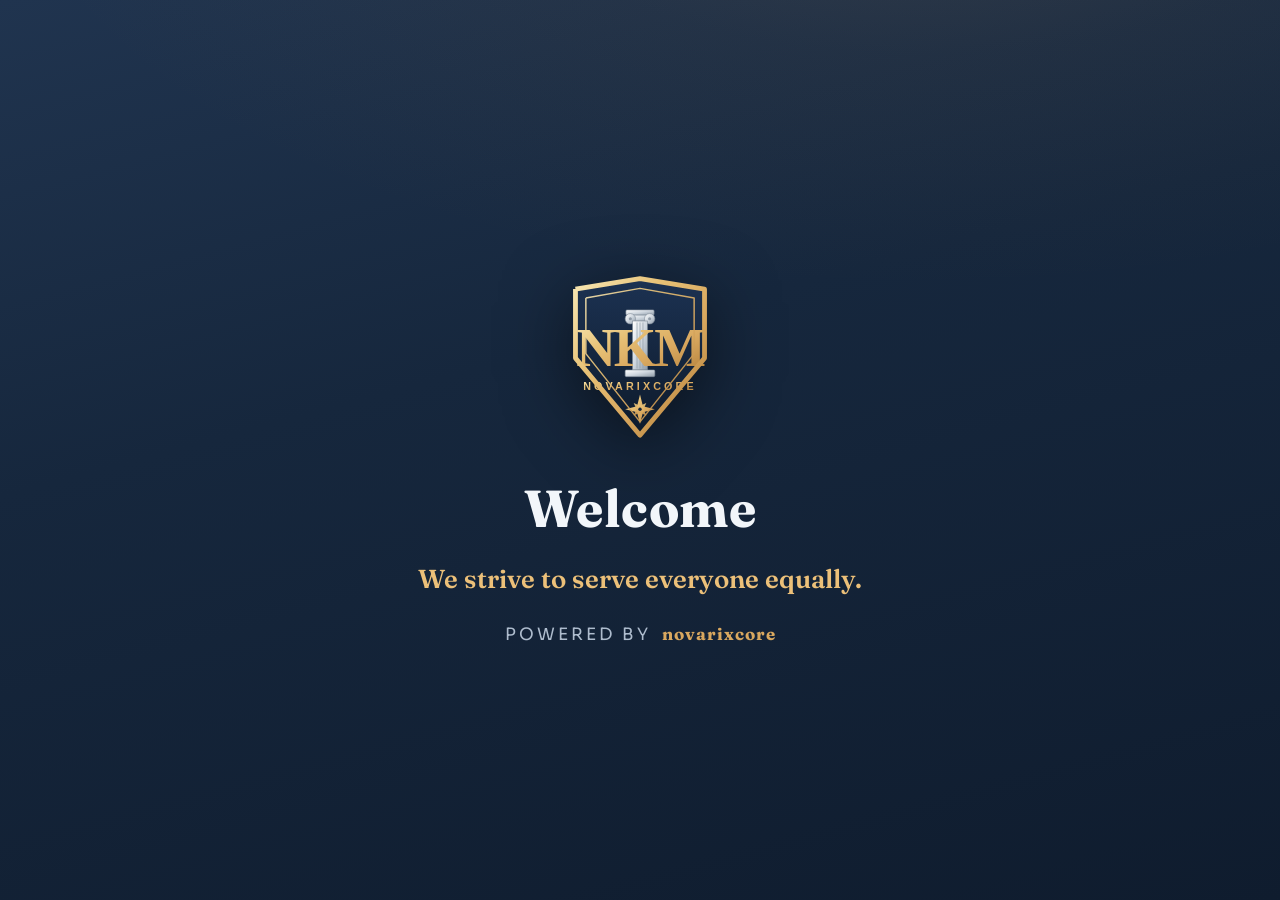
==== commit 48fc37fc: "Faithful NKM shield logo + cinematic smart-car brand intro - nkmLogoSVG(): a pure-vector replica of " ====
--- a/index.html
+++ b/index.html
@@ -12,7 +12,7 @@
 <meta property="og:title" content="NKM · NicMitah Consultant & Real Estate">
 <meta property="og:description" content="A private, premium property consultation. Find your home by city, budget and class.">
 <meta property="og:type" content="website">
-<link rel="icon" href="[data-uri]">
+<link rel="icon" href="[data-uri]">
 <link rel="preconnect" href="https://fonts.googleapis.com">
 <link rel="preconnect" href="https://fonts.gstatic.com" crossorigin>
 <link href="https://fonts.googleapis.com/css2?family=Sora:wght@300;400;500;600;700;800&family=Fraunces:opsz,wght@9..144,400;9..144,500;9..144,600;9..144,700&display=swap" rel="stylesheet">
@@ -24,7 +24,8 @@
   <div class="goldgrid" aria-hidden="true"></div>
   <div class="stars" id="stars" aria-hidden="true"></div>
   <div class="beam" aria-hidden="true"></div>
-  <div class="orbs" id="orbs" aria-hidden="true"></div>
+  <div class="comets" aria-hidden="true"><span class="comet"></span><span class="comet c2"></span></div>
+  <div class="skyline" aria-hidden="true"></div>
   <div class="scene-grain" aria-hidden="true"></div>
   <div class="scene-overlay" aria-hidden="true"></div>
   <div id="spotlight" aria-hidden="true"></div>
@@ -32,7 +33,8 @@
 
 <div id="intro">
   <div class="intro-stack">
-    <div class="intro-welcome"><span class="lead">Welcome to </span><span class="nkm-drop"><span class="drop">N</span><span class="drop">K</span><span class="drop">M</span></span></div>
+    <div class="intro-logo" id="introLogo"></div>
+    <div class="intro-welcome">Welcome</div>
     <div class="intro-tag">We strive to serve everyone equally.</div>
     <div class="intro-by">powered by <b>novarixcore</b></div>
   </div>
@@ -75,6 +77,8 @@
 
 <footer id="foot">powered by <b>novarixcore</b></footer>
 
-<script src="js/app.js"></script>
+<div id="cursor" aria-hidden="true"><span class="cur-ring"></span><span class="cur-dot"></span></div>
+
+<script src="js/script.js"></script>
 </body>
 </html>
--- a/css/styles.css
+++ b/css/styles.css
@@ -61,7 +61,7 @@
 ::selection{background:rgba(47,111,106,.22);color:var(--ink)}
 ::-moz-selection{background:rgba(47,111,106,.22);color:var(--ink)}
 
-/* ---------- premium navy scene: soft aurora + drifting gold orbs ---------- */
+/* ---------- premium navy scene: aurora, skyline horizon & comet streaks ---------- */
 #scene{
   position:fixed;inset:0;z-index:0;opacity:0;transition:opacity 1.2s ease;overflow:hidden;
   background:
@@ -81,17 +81,29 @@
 @keyframes auroraDrift{
   0%{transform:translate3d(0,0,0)}
   100%{transform:translate3d(-3%,3%,0)}}
-/* drifting golden orbs — a few soft glowing points (no blur filter) */
-.orbs{position:absolute;inset:0;z-index:0;pointer-events:none;overflow:hidden}
-.orb{position:absolute;border-radius:50%;
-  background:radial-gradient(circle at 38% 38%, rgba(247,221,165,.85), rgba(201,154,85,.4) 45%, transparent 72%);
-  will-change:transform,opacity;opacity:0;animation:orbFloat linear infinite}
-@keyframes orbFloat{
-  0%{opacity:0;transform:translate3d(0,18px,0) scale(.7)}
-  15%{opacity:.8}
-  50%{transform:translate3d(0,-10px,0) scale(1)}
-  85%{opacity:.6}
-  100%{opacity:0;transform:translate3d(0,-26px,0) scale(.85)}}
+/* ---- city skyline at the horizon (replaces the drifting orbs) ----
+   A quiet Nairobi-style silhouette with a few warm lit windows anchors the
+   scene in real estate. Static image = zero per-frame cost. */
+.skyline{position:absolute;left:0;right:0;bottom:0;z-index:0;pointer-events:none;
+  height:clamp(110px,20vh,200px);opacity:.85;
+  background-image:url("data:image/svg+xml,<svg xmlns='http://www.w3.org/2000/svg' viewBox='0 0 1200 240'><g fill='%23172c4e'><rect x='30' y='95' width='68' height='145'/><rect x='120' y='52' width='50' height='188'/><rect x='118' y='44' width='54' height='8'/><rect x='143' y='24' width='4' height='24'/><rect x='250' y='78' width='56' height='162' rx='26'/><rect x='276' y='50' width='4' height='34'/><rect x='340' y='120' width='82' height='120'/><rect x='460' y='40' width='46' height='200'/><rect x='455' y='60' width='56' height='6'/><rect x='540' y='140' width='92' height='100'/><rect x='670' y='70' width='60' height='170'/><rect x='698' y='46' width='4' height='26'/><rect x='760' y='104' width='42' height='136'/><rect x='830' y='58' width='74' height='182'/><rect x='940' y='122' width='56' height='118'/><rect x='1020' y='82' width='70' height='158'/><rect x='1120' y='138' width='58' height='102'/></g><g fill='%23e9c48a' opacity='.8'><rect x='44' y='120' width='5' height='7'/><rect x='70' y='150' width='5' height='7'/><rect x='132' y='80' width='5' height='7'/><rect x='150' y='120' width='5' height='7'/><rect x='266' y='110' width='5' height='7'/><rect x='284' y='150' width='5' height='7'/><rect x='360' y='140' width='5' height='7'/><rect x='396' y='170' width='5' height='7'/><rect x='472' y='70' width='5' height='7'/><rect x='488' y='120' width='5' height='7'/><rect x='560' y='160' width='5' height='7'/><rect x='600' y='185' width='5' height='7'/><rect x='685' y='100' width='5' height='7'/><rect x='706' y='150' width='5' height='7'/><rect x='845' y='90' width='5' height='7'/><rect x='874' y='140' width='5' height='7'/><rect x='952' y='150' width='5' height='7'/><rect x='1036' y='110' width='5' height='7'/><rect x='1060' y='160' width='5' height='7'/><rect x='1136' y='160' width='5' height='7'/></g></svg>");
+  background-repeat:repeat-x;background-position:bottom center;background-size:auto 100%}
+/* soft warm haze rising behind the skyline */
+.skyline::before{content:"";position:absolute;left:0;right:0;bottom:0;height:140%;z-index:-1;
+  background:linear-gradient(180deg,transparent,rgba(214,170,110,.05) 55%,rgba(94,120,160,.09))}
+
+/* ---- gold comet streaks — a rare shooting star across the upper sky ---- */
+.comets{position:absolute;inset:0;z-index:0;pointer-events:none;overflow:hidden}
+.comet{position:absolute;top:14%;left:-12%;width:150px;height:2px;border-radius:999px;
+  background:linear-gradient(90deg,transparent,rgba(240,212,154,.9));
+  filter:drop-shadow(0 0 6px rgba(240,212,154,.75));
+  transform:rotate(13deg);opacity:0;will-change:transform,opacity;
+  animation:cometFly 12s linear infinite}
+.comet.c2{top:32%;width:110px;animation-duration:15s;animation-delay:6.5s}
+@keyframes cometFly{
+  0%,88%{opacity:0;transform:translate3d(0,0,0) rotate(13deg)}
+  90%{opacity:1}
+  100%{opacity:0;transform:translate3d(115vw,26vh,0) rotate(13deg)}}
 .scene-overlay{position:absolute;inset:0;z-index:1;pointer-events:none;
   background:
     radial-gradient(120% 120% at 50% 40%, transparent 48%, rgba(8,16,32,.5) 82%, rgba(6,11,24,.9) 100%),
@@ -107,20 +119,49 @@
     linear-gradient(165deg, #20344f 0%, #16273d 40%, #0f1c2e 100%);
   display:grid;place-items:center;text-align:center;transition:opacity .55s var(--ease-soft)}
 #intro.fade{opacity:0;pointer-events:none}
-.intro-stack{display:flex;flex-direction:column;align-items:center;gap:30px}
-
-/* "Welcome to" fades up; only NKM letters drop in */
+.intro-stack{display:flex;flex-direction:column;align-items:center;gap:26px}
+
+/* ---- brand reveal (smart-car startup) — the shield etches itself in, a gold
+   glint sweeps across, then the welcome + motto rise ---- */
+.intro-logo{width:clamp(128px,27vw,178px);position:relative;overflow:hidden;
+  opacity:0;transform:scale(.84);filter:drop-shadow(0 16px 34px rgba(0,0,0,.5));
+  animation:logoRise .95s var(--ease) .1s forwards}
+.intro-logo .nkm-shield{width:100%;height:auto;display:block}
+@keyframes logoRise{to{opacity:1;transform:scale(1)}}
+/* the double gold frame draws on like engraving */
+.intro-logo .sh-outer{stroke-dasharray:840;stroke-dashoffset:840;animation:etch 1.2s var(--ease) .3s forwards}
+.intro-logo .sh-inner{stroke-dasharray:740;stroke-dashoffset:740;animation:etch 1.05s var(--ease) .5s forwards}
+@keyframes etch{to{stroke-dashoffset:0}}
+/* interior settles in sequence — opacity only, never CSS-transform SVG parts */
+.intro-logo .sh-fill{opacity:0;animation:litIn .7s ease .4s forwards}
+.intro-logo .sh-col{opacity:0;animation:litIn .7s ease .78s forwards}
+.intro-logo .sh-mono{opacity:0;animation:litIn .7s ease 1.02s forwards}
+.intro-logo .sh-word{opacity:0;animation:litIn .6s ease 1.26s forwards}
+.intro-logo .sh-star{opacity:0;animation:litIn .6s ease 1.42s forwards}
+@keyframes litIn{to{opacity:1}}
+/* single champagne glint across the crest */
+.intro-logo::after{content:"";position:absolute;inset:0;pointer-events:none;
+  background:linear-gradient(115deg,transparent 40%,rgba(255,246,222,.5) 50%,transparent 60%);
+  transform:translateX(-130%);animation:introGlint 1.1s ease 1.45s forwards}
+@keyframes introGlint{to{transform:translateX(130%)}}
+
 .intro-welcome{font-family:var(--serif);font-weight:700;color:var(--ink);
-  font-size:clamp(30px,6.4vw,64px);line-height:1.1}
-.intro-welcome .lead{display:inline-block;opacity:0;animation:flowUp .85s var(--ease) .2s forwards}
-.nkm-drop{display:inline-flex;margin-left:.28em}
+  font-size:clamp(28px,6vw,52px);line-height:1.1;letter-spacing:.5px;opacity:0;
+  animation:flowUp .8s var(--ease) 1.65s forwards}
 .intro-tag{font-family:var(--serif);font-weight:600;color:var(--sky-bright);
-  font-size:clamp(17px,3.4vw,30px);line-height:1.2;opacity:0;animation:flowUp .85s var(--ease) forwards}
+  font-size:clamp(16px,3.2vw,26px);line-height:1.3;opacity:0;
+  animation:flowUp .8s var(--ease) 1.95s forwards}
 .intro-by{font-family:var(--sans);font-weight:400;color:var(--ink-soft);
-  font-size:clamp(12px,2.1vw,18px);letter-spacing:3px;text-transform:uppercase;opacity:0;
-  animation:flowUp .85s var(--ease) forwards}
+  font-size:clamp(12px,2.1vw,17px);letter-spacing:3px;text-transform:uppercase;opacity:0;
+  animation:flowUp .8s var(--ease) 2.25s forwards}
 .intro-by b{color:var(--gold);font-family:var(--serif);text-transform:none;letter-spacing:1px;margin-left:4px}
 @keyframes flowUp{from{opacity:0;transform:translateY(16px)}to{opacity:1;transform:none}}
+@media (prefers-reduced-motion:reduce){
+  .intro-logo,.intro-welcome,.intro-tag,.intro-by{animation:none;opacity:1;transform:none}
+  .intro-logo .sh-outer,.intro-logo .sh-inner{animation:none;stroke-dashoffset:0}
+  .intro-logo .sh-fill,.intro-logo .sh-col,.intro-logo .sh-mono,.intro-logo .sh-word,.intro-logo .sh-star{animation:none;opacity:1}
+  .intro-logo::after{display:none}
+}
 
 /* per-letter reveal — gentle fade + scale-up with a soft gold shimmer sweep */
 .drop{display:inline-block;opacity:0;transform:scale(.78);color:var(--gold);
@@ -147,8 +188,12 @@
   background:linear-gradient(180deg,var(--bg-0) 0%,rgba(18,35,57,.92) 45%,rgba(18,35,57,0) 100%);
   opacity:0;transition:opacity .4s}
 #headerScrim.show{opacity:1}
-.logo .mark{width:56px;height:56px;flex:0 0 auto;display:block;line-height:0}
+.logo .mark{width:52px;height:56px;flex:0 0 auto;display:flex;align-items:center;justify-content:center;line-height:0}
 .logo .mark .nkm-img{width:100%;height:100%;object-fit:contain;display:block;filter:drop-shadow(0 2px 8px rgba(0,0,0,.30))}
+.logo .mark .nkm-shield{height:100%;width:auto;display:block;filter:drop-shadow(0 3px 9px rgba(0,0,0,.4));
+  transition:transform .3s var(--ease),filter .3s var(--ease)}
+.logo:hover .mark .nkm-shield{transform:translateY(-1px) scale(1.03);filter:drop-shadow(0 5px 14px rgba(217,168,95,.4))}
+.nkm-shield{display:block}
 .zero .ava .nkm-img{width:100%;height:100%;object-fit:contain;display:block}
 .logo .name{display:flex;flex-direction:column;line-height:1.05}
 .logo .name .big{font-family:var(--sans);font-weight:900;font-size:30px;color:var(--ink);letter-spacing:-.4px;
@@ -241,14 +286,20 @@
 .page.prefs-page #prefNext{margin-bottom:14px}
 .page::-webkit-scrollbar{width:8px}
 .page::-webkit-scrollbar-thumb{background:rgba(160,200,240,.25);border-radius:8px}
-.page.active{opacity:1;pointer-events:auto;animation:pageIn .2s var(--ease) both}
-.page.leaving{animation:pageOut .15s var(--ease-soft) both}
+.page.active{opacity:1;pointer-events:auto;animation:pageIn .36s var(--ease) both}
+.page.leaving{animation:pageOut .16s var(--ease-soft) both}
 @keyframes pageIn{
-  0%{opacity:0;transform:translateY(12px) scale(.992)}
-  100%{opacity:1;transform:translateY(0) scale(1)}}
+  0%{opacity:0;transform:translateY(16px) scale(.988);filter:blur(4px)}
+  55%{filter:blur(0)}
+  100%{opacity:1;transform:translateY(0) scale(1);filter:blur(0)}}
 @keyframes pageOut{
   0%{opacity:1;transform:translateY(0) scale(1)}
-  100%{opacity:0;transform:translateY(-8px) scale(.994)}}
+  100%{opacity:0;transform:translateY(-10px) scale(.992)}}
+@media (prefers-reduced-motion:reduce){
+  .page.active{animation:fadeInOnly .2s ease both}
+  .page.leaving{animation:none}
+  @keyframes fadeInOnly{from{opacity:0}to{opacity:1}}
+}
 
 /* progress bar (under header) */
 #progress{position:fixed;top:0;left:0;transform:none;z-index:80;
@@ -442,8 +493,8 @@
 .next{margin-top:6px;padding:14px 32px;border-radius:999px;border:1.5px solid var(--gold);cursor:pointer;
   background:rgba(18,35,57,.35);color:var(--gold);
   font-weight:700;font-size:14px;font-family:var(--sans);letter-spacing:.3px;transition:transform .2s ease,box-shadow .25s ease,background .25s ease,color .3s ease,border-color .25s ease,opacity .2s ease}
-.next:hover:not(:disabled){transform:translateY(-2px);background:var(--gold);border-color:var(--gold);color:#fff;box-shadow:0 6px 16px rgba(0,0,0,.34)}
-.next:active:not(:disabled){transform:translateY(0) scale(.98)}
+.next:hover:not(:disabled){transform:translateY(-2px);background:linear-gradient(135deg,#f3d9a4,var(--gold) 55%,var(--gold-deep));border-color:var(--gold);color:#16273d;box-shadow:0 12px 28px -10px rgba(217,168,95,.7),0 2px 8px rgba(0,0,0,.28)}
+.next:active:not(:disabled){transform:translateY(0) scale(.975)}
 .next:disabled{opacity:.4;cursor:not-allowed;transform:none;box-shadow:none}
 /* back button — fixed at the bottom-left, same level as Class pill; styled like Begin consultation */
 .back-btn{position:fixed;left:24px;bottom:58px;z-index:55;padding:0 20px;height:44px;border-radius:999px;cursor:pointer;
@@ -1423,4 +1474,142 @@
   .kw-i{opacity:1!important;transform:none!important;filter:none!important;animation:none!important}
   .welcome h1 .accent{-webkit-text-fill-color:var(--gold);color:var(--gold);background:none;animation:none}
   .welcome-cta .cta-arrow{animation:none}
+}
+
+/* ============================================================
+   PERFORMANCE PASS — keep the premium look, cut the GPU bill.
+   The film grain (full-screen overlay blend) and the beam are
+   the costliest layers; phones get calmer versions. Pages get
+   paint containment so swapping screens never repaints the
+   whole scene behind them.
+   ============================================================ */
+/* each page already clips (overflow auto) — let the browser skip
+   layout/paint work outside it entirely */
+.page{contain:layout paint}
+/* the fixed scene never resizes — isolate its layout & paint too */
+#scene{contain:strict}
+@media (max-width:720px){
+  /* static grain on phones: texture stays, per-frame repaint goes */
+  .scene-grain{animation:none;opacity:.035}
+  /* slower beam = fewer composited frames on weak GPUs */
+  .beam{animation-duration:30s}
+}
+/* very small / short screens: drop the blend-mode layers entirely */
+@media (max-width:400px), (max-height:480px){
+  .scene-grain,.beam{display:none}
+}
+
+/* ---- fit pass: the sign-in card is the front door ----
+   .page reserves 118px top / 150px bottom for the fixed header & class bar,
+   which squeezes the (now taller) auth card on short phones. Neither the
+   search pill nor the class bar is shown on the auth screen, so reclaim
+   that space there; tighten card padding on narrow screens. */
+@media (max-height:700px){
+  .page.auth-page{padding-top:84px;padding-bottom:96px}
+  .auth-card{padding:24px 22px}
+}
+@media (max-width:480px){
+  .auth-card{padding:26px 20px}
+  .contact-card{padding:24px 20px}
+}
+
+/* ---- button-row alignment ----
+   Order rows: PLACE ORDER and Back sit on one perfectly-level line (equal
+   heights, centred labels); on narrow phones they stack full-width instead
+   of squeezing. The contact card's CTA gets a consistent width. */
+.co-actions{align-items:stretch}
+.co-actions .place,.co-actions .cancel{display:inline-flex;align-items:center;justify-content:center}
+@media (max-width:480px){
+  .co-actions{flex-direction:column}
+  .co-actions .cancel{width:100%}
+}
+.cc-actions .next{width:100%;max-width:320px}
+
+/* ---- progress bar shimmer — a slow light sweep along the gold fill ---- */
+#progress .bar{background:linear-gradient(90deg,var(--gold-deep),var(--gold) 40%,#f0d49a 50%,var(--gold) 60%,var(--gold-deep));
+  background-size:220% 100%;animation:progShine 2.8s linear infinite}
+@keyframes progShine{0%{background-position:0% 0}100%{background-position:220% 0}}
+
+@media (prefers-reduced-motion:reduce){
+  .comet{display:none}
+  #progress .bar{animation:none}
+}
+
+/* ============================================================
+   ADAPTIVE CURSOR — a ring + dot that recolours to match what
+   it's over: white on the navy scene, navy on gold buttons,
+   gold on white cards. Grows over clickables, squeezes on
+   press. Desktop fine-pointer only; if JS never runs, the
+   .custom-cursor class is never added and the native cursor
+   stays untouched.
+   ============================================================ */
+#cursor{position:fixed;left:0;top:0;z-index:9999;pointer-events:none;opacity:0;transition:opacity .3s ease}
+body.custom-cursor #cursor.on{opacity:1}
+#cursor .cur-ring{position:absolute;left:-14px;top:-14px;width:28px;height:28px;border-radius:50%;
+  border:1.5px solid currentColor;opacity:.75;
+  transition:transform .22s var(--ease),color .25s ease,opacity .25s ease}
+#cursor .cur-dot{position:absolute;left:-3px;top:-3px;width:6px;height:6px;border-radius:50%;background:currentColor;
+  transition:transform .18s var(--ease),color .25s ease}
+/* theme states — set by js from the hovered element */
+#cursor.cur-light{color:#f7f9fb}          /* over the navy scene → white */
+#cursor.cur-ink{color:#16273d}            /* over gold elements → deep navy */
+#cursor.cur-gold{color:var(--gold-deep)}  /* over white surfaces → gold */
+/* affordance: swell over anything clickable, squeeze while pressing */
+#cursor.cur-hover .cur-ring{transform:scale(1.45);opacity:1}
+#cursor.cur-down .cur-ring{transform:scale(.8)}
+#cursor.cur-down .cur-dot{transform:scale(1.6)}
+/* the themed cursor replaces the native arrow; text fields keep their
+   native caret cursor so typing still feels right */
+body.custom-cursor,body.custom-cursor *{cursor:none!important}
+body.custom-cursor input,body.custom-cursor textarea,body.custom-cursor select{cursor:auto!important}
+@media (hover:none){#cursor{display:none}}
+@media (prefers-reduced-motion:reduce){#cursor{display:none}}
+
+/* ============================================================
+   CONTACT STEP (§2.4) — Buy → company line → payment method
+   ============================================================ */
+.contact-card{width:100%;max-width:460px;margin:0 auto;text-align:center;
+  background:var(--surface);border:1px solid var(--hairline);border-radius:var(--r-lg);
+  padding:28px 26px;box-shadow:var(--shadow),inset 0 1px 0 rgba(255,255,255,.65)}
+.contact-card .cc-k{font-size:10px;letter-spacing:2.6px;text-transform:uppercase;
+  color:var(--gold-deep);font-weight:700;margin-bottom:14px}
+.contact-card .cc-phone{display:block;font-family:var(--serif);font-weight:700;
+  font-size:clamp(24px,5.4vw,34px);color:var(--on-surface);letter-spacing:.5px;
+  text-decoration:none;margin-bottom:8px;transition:color var(--t-base) var(--ease)}
+.contact-card a.cc-phone:hover{color:var(--gold-deep)}
+.contact-card .cc-phone.cc-soon{color:var(--on-surface-soft);font-size:clamp(18px,4vw,24px)}
+.contact-card .cc-note{font-size:12.5px;color:var(--on-surface-soft);line-height:1.6;margin-bottom:4px}
+.contact-card .cc-actions{display:flex;flex-direction:column;align-items:center;gap:10px;margin-top:18px}
+.contact-card .back-link{border:none;background:transparent;color:var(--on-surface-soft);
+  font-family:var(--sans);font-size:12.5px;font-weight:600;cursor:pointer;padding:6px 10px;border-radius:8px}
+.contact-card .back-link:hover{color:var(--gold-deep)}
+
+/* small "(optional)" tag next to a field label */
+.lbl-opt{font-weight:500;font-size:11px;color:var(--on-surface-soft);letter-spacing:.2px;text-transform:none;margin-left:4px}
+
+/* ============================================================
+   DELIGHT LAYER — small, useful micro-interactions that make
+   the app feel alive and worth returning to.
+   ============================================================ */
+/* click burst — a quick gold ring blooms wherever the user taps a control */
+.burst{position:fixed;z-index:9998;pointer-events:none;width:16px;height:16px;margin:-8px 0 0 -8px;
+  border-radius:50%;border:2px solid var(--gold);opacity:.85;will-change:transform,opacity;
+  animation:burstPop .52s cubic-bezier(.22,.61,.36,1) forwards}
+@keyframes burstPop{to{transform:scale(4.2);opacity:0;border-width:.5px}}
+
+/* listing cards catch a soft light sweep on hover — draws the eye to browse */
+.gcard{position:relative;overflow:hidden}
+.gcard::after{content:"";position:absolute;inset:0;pointer-events:none;z-index:3;
+  background:linear-gradient(115deg,transparent 30%,rgba(255,244,214,.14) 48%,transparent 66%);
+  transform:translateX(-120%);transition:transform .8s var(--ease);opacity:0}
+.gcard:hover::after{transform:translateX(120%);opacity:1}
+
+/* the class-bar current letter pulses gently so returning users notice the selector */
+#classToggle .ct-cur{animation:ctBreathe 3.2s ease-in-out infinite}
+@keyframes ctBreathe{0%,100%{text-shadow:0 0 0 rgba(217,168,95,0)}50%{text-shadow:0 0 10px rgba(217,168,95,.55)}}
+
+@media (prefers-reduced-motion:reduce){
+  .burst{display:none}
+  .gcard::after{display:none}
+  #classToggle .ct-cur{animation:none}
 }
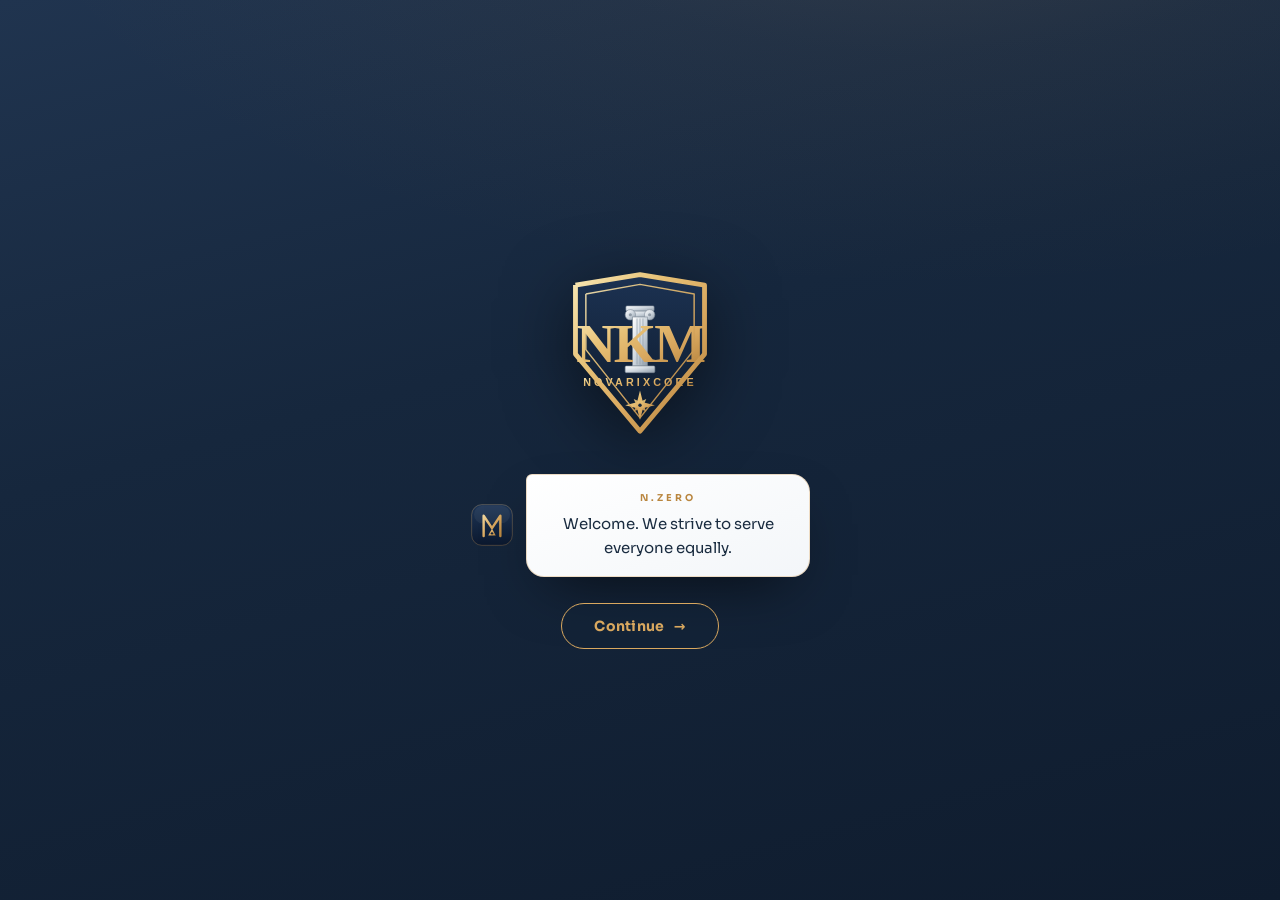
==== commit 9c2d2ee9: "Rework entry: logo reveal -> N.zero welcome -> Continue button Replace the auto-advancing "Welcome /" ====
--- a/index.html
+++ b/index.html
@@ -12,7 +12,7 @@
 <meta property="og:title" content="NKM · NicMitah Consultant & Real Estate">
 <meta property="og:description" content="A private, premium property consultation. Find your home by city, budget and class.">
 <meta property="og:type" content="website">
-<link rel="icon" href="[data-uri]">
+<link rel="icon" href="[data-uri]">
 <link rel="preconnect" href="https://fonts.googleapis.com">
 <link rel="preconnect" href="https://fonts.gstatic.com" crossorigin>
 <link href="https://fonts.googleapis.com/css2?family=Sora:wght@300;400;500;600;700;800&family=Fraunces:opsz,wght@9..144,400;9..144,500;9..144,600;9..144,700&display=swap" rel="stylesheet">
@@ -34,9 +34,8 @@
 <div id="intro">
   <div class="intro-stack">
     <div class="intro-logo" id="introLogo"></div>
-    <div class="intro-welcome">Welcome</div>
-    <div class="intro-tag">We strive to serve everyone equally.</div>
-    <div class="intro-by">powered by <b>novarixcore</b></div>
+    <div id="introZero"></div>
+    <button class="intro-continue" id="introContinue" type="button">Continue <span class="ic-arrow" aria-hidden="true">→</span></button>
   </div>
 </div>
 
--- a/css/styles.css
+++ b/css/styles.css
@@ -119,48 +119,70 @@
     linear-gradient(165deg, #20344f 0%, #16273d 40%, #0f1c2e 100%);
   display:grid;place-items:center;text-align:center;transition:opacity .55s var(--ease-soft)}
 #intro.fade{opacity:0;pointer-events:none}
-.intro-stack{display:flex;flex-direction:column;align-items:center;gap:26px}
-
-/* ---- brand reveal (smart-car startup) — the shield etches itself in, a gold
-   glint sweeps across, then the welcome + motto rise ---- */
+.intro-stack{display:flex;flex-direction:column;align-items:center;gap:24px;padding:24px;width:100%;max-width:440px}
+
+/* ---- brand reveal (smart-car startup): the shield etches itself in, a gold
+   glint sweeps across, N.zero greets you, then a Continue button appears.
+   Animations are scoped to #intro.playing so the whole sequence replays
+   cleanly every time the intro is shown. ---- */
 .intro-logo{width:clamp(128px,27vw,178px);position:relative;overflow:hidden;
-  opacity:0;transform:scale(.84);filter:drop-shadow(0 16px 34px rgba(0,0,0,.5));
-  animation:logoRise .95s var(--ease) .1s forwards}
+  opacity:0;transform:scale(.84);filter:drop-shadow(0 16px 34px rgba(0,0,0,.5))}
 .intro-logo .nkm-shield{width:100%;height:auto;display:block}
-@keyframes logoRise{to{opacity:1;transform:scale(1)}}
-/* the double gold frame draws on like engraving */
-.intro-logo .sh-outer{stroke-dasharray:840;stroke-dashoffset:840;animation:etch 1.2s var(--ease) .3s forwards}
-.intro-logo .sh-inner{stroke-dasharray:740;stroke-dashoffset:740;animation:etch 1.05s var(--ease) .5s forwards}
-@keyframes etch{to{stroke-dashoffset:0}}
-/* interior settles in sequence — opacity only, never CSS-transform SVG parts */
-.intro-logo .sh-fill{opacity:0;animation:litIn .7s ease .4s forwards}
-.intro-logo .sh-col{opacity:0;animation:litIn .7s ease .78s forwards}
-.intro-logo .sh-mono{opacity:0;animation:litIn .7s ease 1.02s forwards}
-.intro-logo .sh-word{opacity:0;animation:litIn .6s ease 1.26s forwards}
-.intro-logo .sh-star{opacity:0;animation:litIn .6s ease 1.42s forwards}
-@keyframes litIn{to{opacity:1}}
-/* single champagne glint across the crest */
-.intro-logo::after{content:"";position:absolute;inset:0;pointer-events:none;
+.intro-logo .sh-outer{stroke-dasharray:840;stroke-dashoffset:840}
+.intro-logo .sh-inner{stroke-dasharray:740;stroke-dashoffset:740}
+.intro-logo .sh-fill,.intro-logo .sh-col,.intro-logo .sh-mono,
+.intro-logo .sh-word,.intro-logo .sh-star{opacity:0}
+#introZero{opacity:0;width:100%}
+.intro-continue{opacity:0}
+
+#intro.playing .intro-logo{animation:logoRise .95s var(--ease) .1s forwards}
+#intro.playing .intro-logo .sh-outer{animation:etch 1.2s var(--ease) .3s forwards}
+#intro.playing .intro-logo .sh-inner{animation:etch 1.05s var(--ease) .5s forwards}
+#intro.playing .intro-logo .sh-fill{animation:litIn .7s ease .4s forwards}
+#intro.playing .intro-logo .sh-col{animation:litIn .7s ease .78s forwards}
+#intro.playing .intro-logo .sh-mono{animation:litIn .7s ease 1.02s forwards}
+#intro.playing .intro-logo .sh-word{animation:litIn .6s ease 1.26s forwards}
+#intro.playing .intro-logo .sh-star{animation:litIn .6s ease 1.42s forwards}
+#intro.playing .intro-logo::after{content:"";position:absolute;inset:0;pointer-events:none;
   background:linear-gradient(115deg,transparent 40%,rgba(255,246,222,.5) 50%,transparent 60%);
   transform:translateX(-130%);animation:introGlint 1.1s ease 1.45s forwards}
+#intro.playing #introZero{animation:flowUp .8s var(--ease) 1.75s forwards}
+#intro.playing .intro-continue{animation:flowUp .8s var(--ease) 2.35s forwards}
+
+@keyframes logoRise{to{opacity:1;transform:scale(1)}}
+@keyframes etch{to{stroke-dashoffset:0}}
+@keyframes litIn{to{opacity:1}}
 @keyframes introGlint{to{transform:translateX(130%)}}
-
-.intro-welcome{font-family:var(--serif);font-weight:700;color:var(--ink);
-  font-size:clamp(28px,6vw,52px);line-height:1.1;letter-spacing:.5px;opacity:0;
-  animation:flowUp .8s var(--ease) 1.65s forwards}
-.intro-tag{font-family:var(--serif);font-weight:600;color:var(--sky-bright);
-  font-size:clamp(16px,3.2vw,26px);line-height:1.3;opacity:0;
-  animation:flowUp .8s var(--ease) 1.95s forwards}
-.intro-by{font-family:var(--sans);font-weight:400;color:var(--ink-soft);
-  font-size:clamp(12px,2.1vw,17px);letter-spacing:3px;text-transform:uppercase;opacity:0;
-  animation:flowUp .8s var(--ease) 2.25s forwards}
-.intro-by b{color:var(--gold);font-family:var(--serif);text-transform:none;letter-spacing:1px;margin-left:4px}
 @keyframes flowUp{from{opacity:0;transform:translateY(16px)}to{opacity:1;transform:none}}
+
+/* N.zero's greeting reuses the in-app chat styling, hard-constrained to the
+   intro column and centred so the bubble wraps instead of overflowing */
+#introZero{width:100%;display:flex;justify-content:center}
+#introZero .zero{width:auto;max-width:340px;align-items:center;gap:12px}
+#introZero .bubble{flex:0 1 auto;min-width:0}
+#introZero .ava{width:44px;height:44px}
+
+/* Continue — the primary gold CTA that takes the user in */
+.intro-continue{margin-top:2px;padding:13px 32px;border-radius:999px;border:1.5px solid var(--gold);
+  background:rgba(18,35,57,.4);color:var(--gold);font-family:var(--sans);font-weight:700;font-size:14px;
+  letter-spacing:.3px;cursor:pointer;display:inline-flex;align-items:center;gap:9px;
+  transition:transform .2s var(--ease),background .25s ease,color .3s ease,box-shadow .25s ease}
+.intro-continue:hover{transform:translateY(-2px);
+  background:linear-gradient(135deg,#f3d9a4,var(--gold) 55%,var(--gold-deep));color:#16273d;
+  box-shadow:0 12px 28px -10px rgba(217,168,95,.7),0 2px 8px rgba(0,0,0,.28)}
+.intro-continue:active{transform:translateY(0) scale(.975)}
+.intro-continue .ic-arrow{transition:transform .2s ease}
+.intro-continue:hover .ic-arrow{transform:translateX(4px)}
+.intro-continue:focus-visible{outline:2px solid var(--gold);outline-offset:3px}
+
 @media (prefers-reduced-motion:reduce){
-  .intro-logo,.intro-welcome,.intro-tag,.intro-by{animation:none;opacity:1;transform:none}
-  .intro-logo .sh-outer,.intro-logo .sh-inner{animation:none;stroke-dashoffset:0}
-  .intro-logo .sh-fill,.intro-logo .sh-col,.intro-logo .sh-mono,.intro-logo .sh-word,.intro-logo .sh-star{animation:none;opacity:1}
-  .intro-logo::after{display:none}
+  .intro-logo,#introZero,.intro-continue{opacity:1;transform:none}
+  .intro-logo .sh-outer,.intro-logo .sh-inner{stroke-dashoffset:0}
+  .intro-logo .sh-fill,.intro-logo .sh-col,.intro-logo .sh-mono,
+  .intro-logo .sh-word,.intro-logo .sh-star{opacity:1}
+  #intro.playing .intro-logo,#intro.playing .intro-logo *,
+  #intro.playing #introZero,#intro.playing .intro-continue{animation:none}
+  #intro.playing .intro-logo::after{display:none}
 }
 
 /* per-letter reveal — gentle fade + scale-up with a soft gold shimmer sweep */
